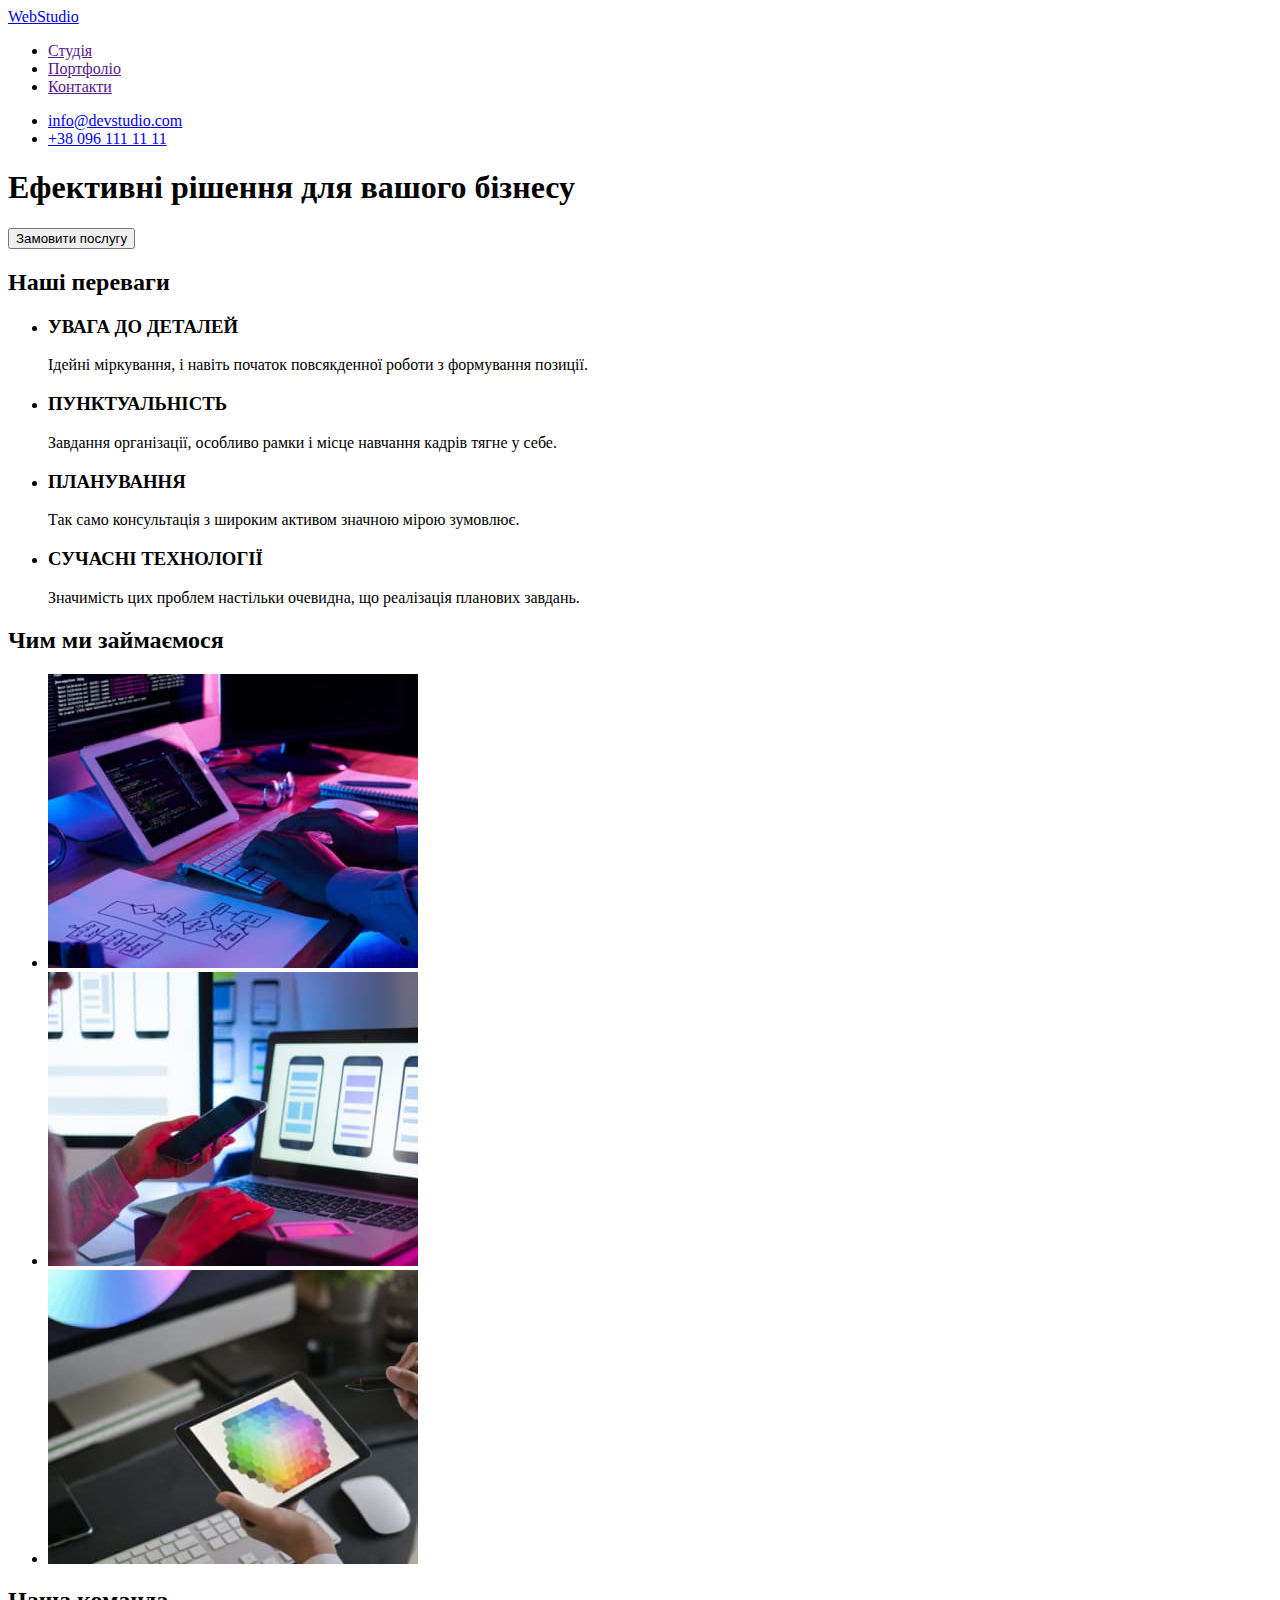
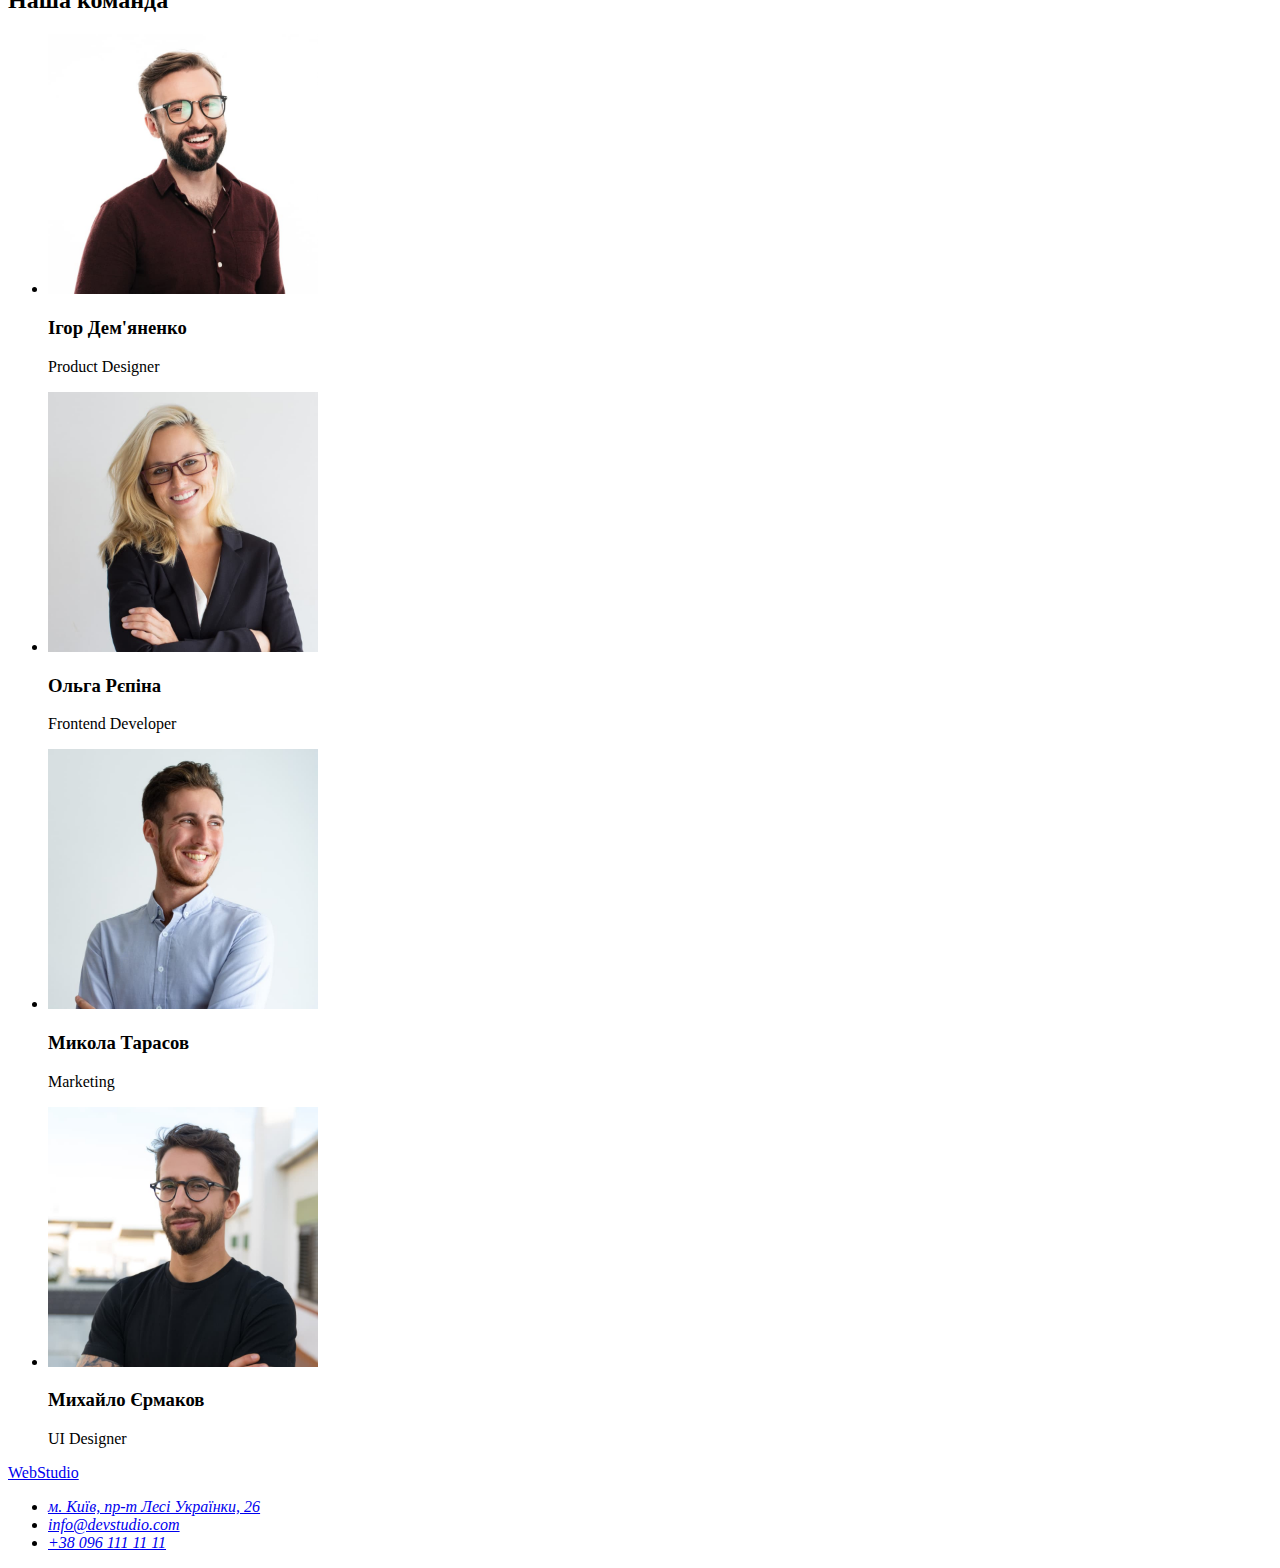
==== index.html @ c89ad933 "Initial commit" ====
<!DOCTYPE html>
<html lang="uk">
  <head>
    <meta charset="UTF-8" />
    <meta http-equiv="X-UA-Compatible" content="IE=edge" />
    <meta name="viewport" content="width=device-width, initial-scale=1.0" />
    <title>WebStudio</title>
  </head>
  <body>
    <header>
      <a href="./index.html" lang="en">WebStudio</a>
      <nav>
        <ul>
          <li><a href="">Студія</a></li>
          <li><a href="">Портфоліо</a></li>
          <li><a href="">Контакти</a></li>
        </ul>
      </nav>
      <ul>
        <li><a href="mailto:info@devstudio.com">info@devstudio.com</a></li>
        <li><a href="tel:+380961111111">+38 096 111 11 11</a></li>
      </ul>
    </header>
    <main>
      <!--Герой-->
      <section>
        <h1>Ефективні рішення для вашого бізнесу</h1>
        <button type="button">Замовити послугу</button>
      </section>
      <!--Наші переваги-->
      <section>
        <h2>Наші переваги</h2>
        <ul>
          <li>
            <h3>УВАГА ДО ДЕТАЛЕЙ</h3>
            <p>
              Ідейні міркування, і навіть початок повсякденної роботи з
              формування позиції.
            </p>
          </li>
          <li>
            <h3>ПУНКТУАЛЬНІСТЬ</h3>
            <p>
              Завдання організації, особливо рамки і місце навчання кадрів тягне
              у себе.
            </p>
          </li>
          <li>
            <h3>ПЛАНУВАННЯ</h3>
            <p>
              Так само консультація з широким активом значною мірою зумовлює.
            </p>
          </li>
          <li>
            <h3>СУЧАСНІ ТЕХНОЛОГІЇ</h3>
            <p>
              Значимість цих проблем настільки очевидна, що реалізація планових
              завдань.
            </p>
          </li>
        </ul>
      </section>
      <!--Чим ми займаємося-->
      <section>
        <h2>Чим ми займаємося</h2>
        <ul>
          <li>
            <img
              src="./images/box1.jpg"
              alt="Набір тексту на компьютері"
              width="370"
            />
          </li>
          <li>
            <img
              src="./images/box2.jpg"
              alt="Перегляд макету на ноутбуці"
              width="370"
            />
          </li>
          <li>
            <img
              src="./images/box3.jpg"
              alt="Вибір кольору на планшеті"
              width="370"
            />
          </li>
        </ul>
      </section>
      <!--Наша команда-->
      <section>
        <h2>Наша команда</h2>
        <ul>
          <li>
            <img src="./images/ihor.jpg" alt="Ігор Дем'яненко" width="270" />
            <h3>Ігор Дем'яненко</h3>
            <p lang="en">Product Designer</p>
          </li>
          <li>
            <img src="./images/olha.jpg" alt="Ольга Рєпіна" width="270" />
            <h3>Ольга Рєпіна</h3>
            <p lang="en">Frontend Developer</p>
          </li>
          <li>
            <img src="./images/mykola.jpg" alt="Микола Тарасов" width="270" />
            <h3>Микола Тарасов</h3>
            <p lang="en">Marketing</p>
          </li>
          <li>
            <img src="./images/muhailo.jpg" alt="Михайло Єрмаков" width="270" />
            <h3>Михайло Єрмаков</h3>
            <p lang="en">UI Designer</p>
          </li>
        </ul>
      </section>
    </main>
    <footer>
      <a href="./index.html" lang="en">WebStudio</a>
      <address>
        <ul>
          <li>
            <a
              href="https://goo.gl/maps/2E5mKUay2WvyAkLH7"
              target="_blank"
              rel="noopener noreferrer nofollow"
              >м. Київ, пр-т Лесі Українки, 26</a
            >
          </li>
          <li><a href="mailto:info@devstudio.com">info@devstudio.com</a></li>
          <li><a href="tel:+380961111111">+38 096 111 11 11</a></li>
        </ul>
      </address>
    </footer>
  </body>
</html>
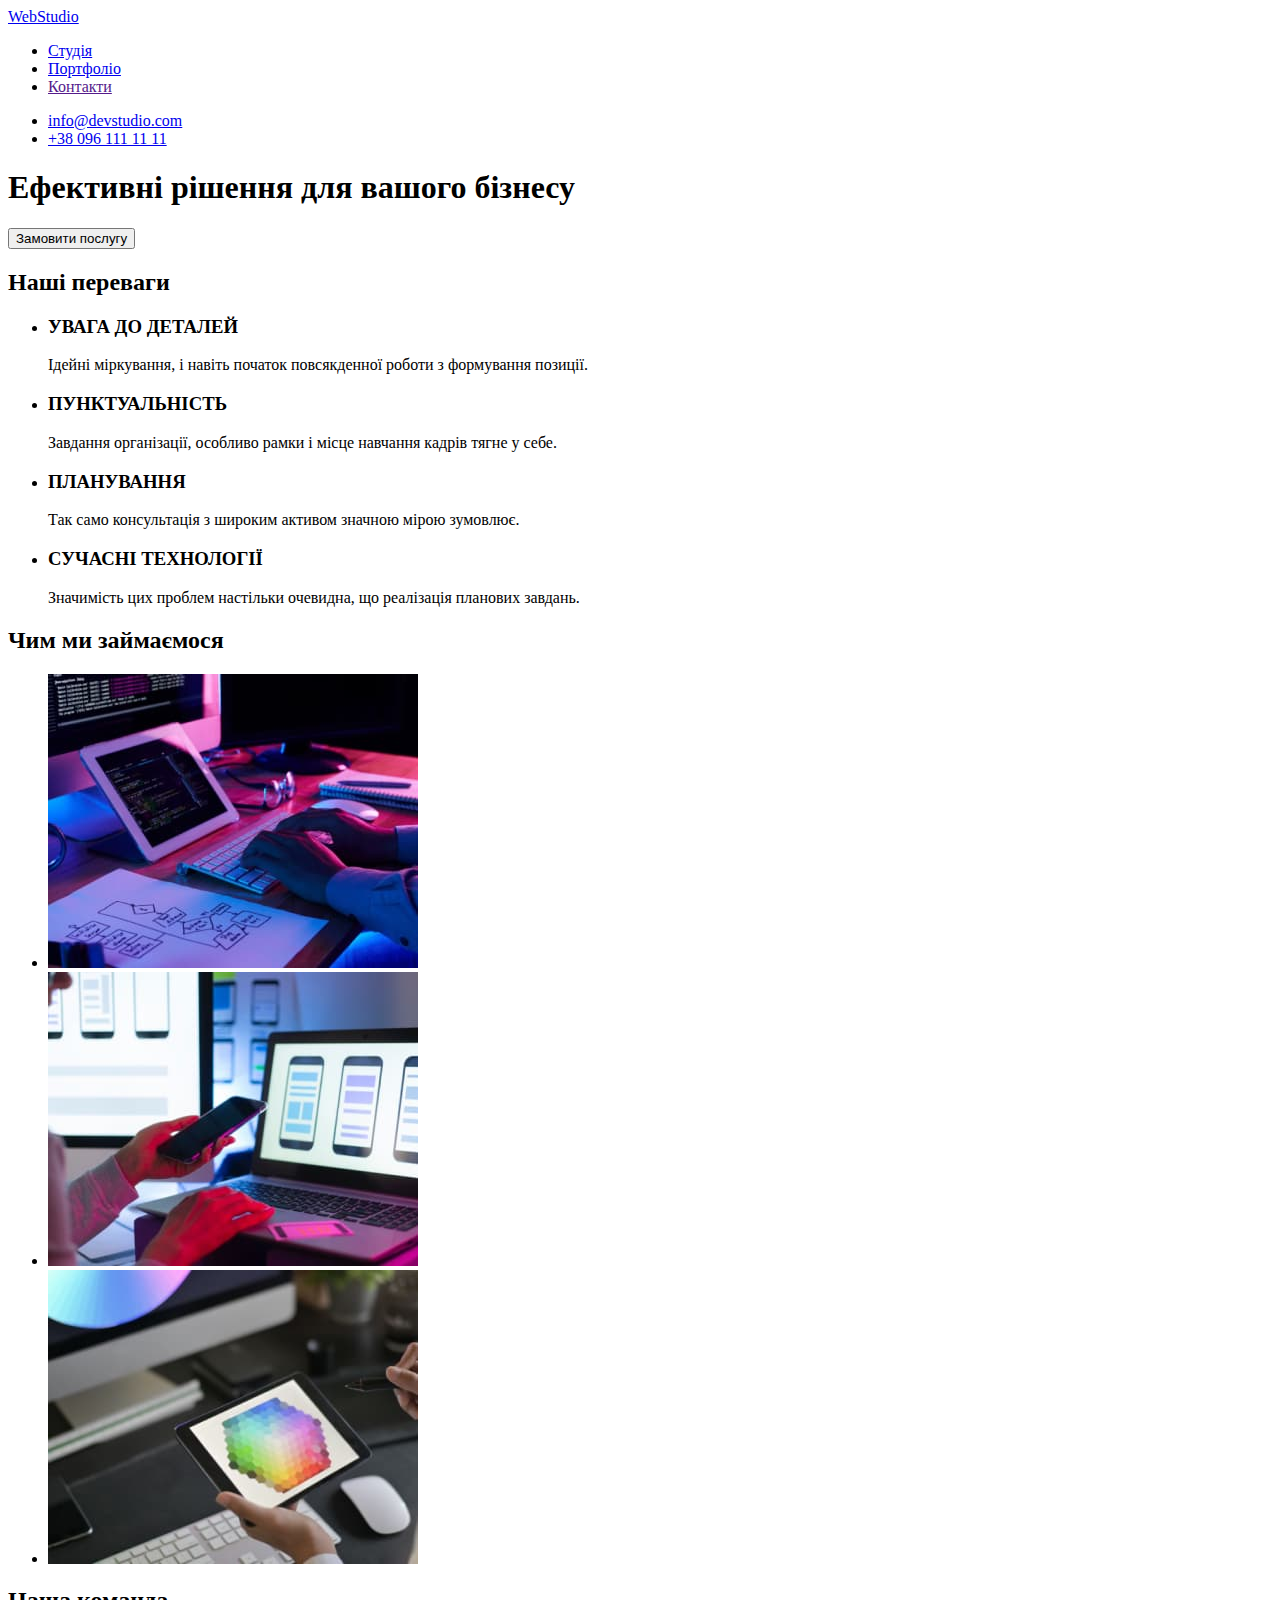
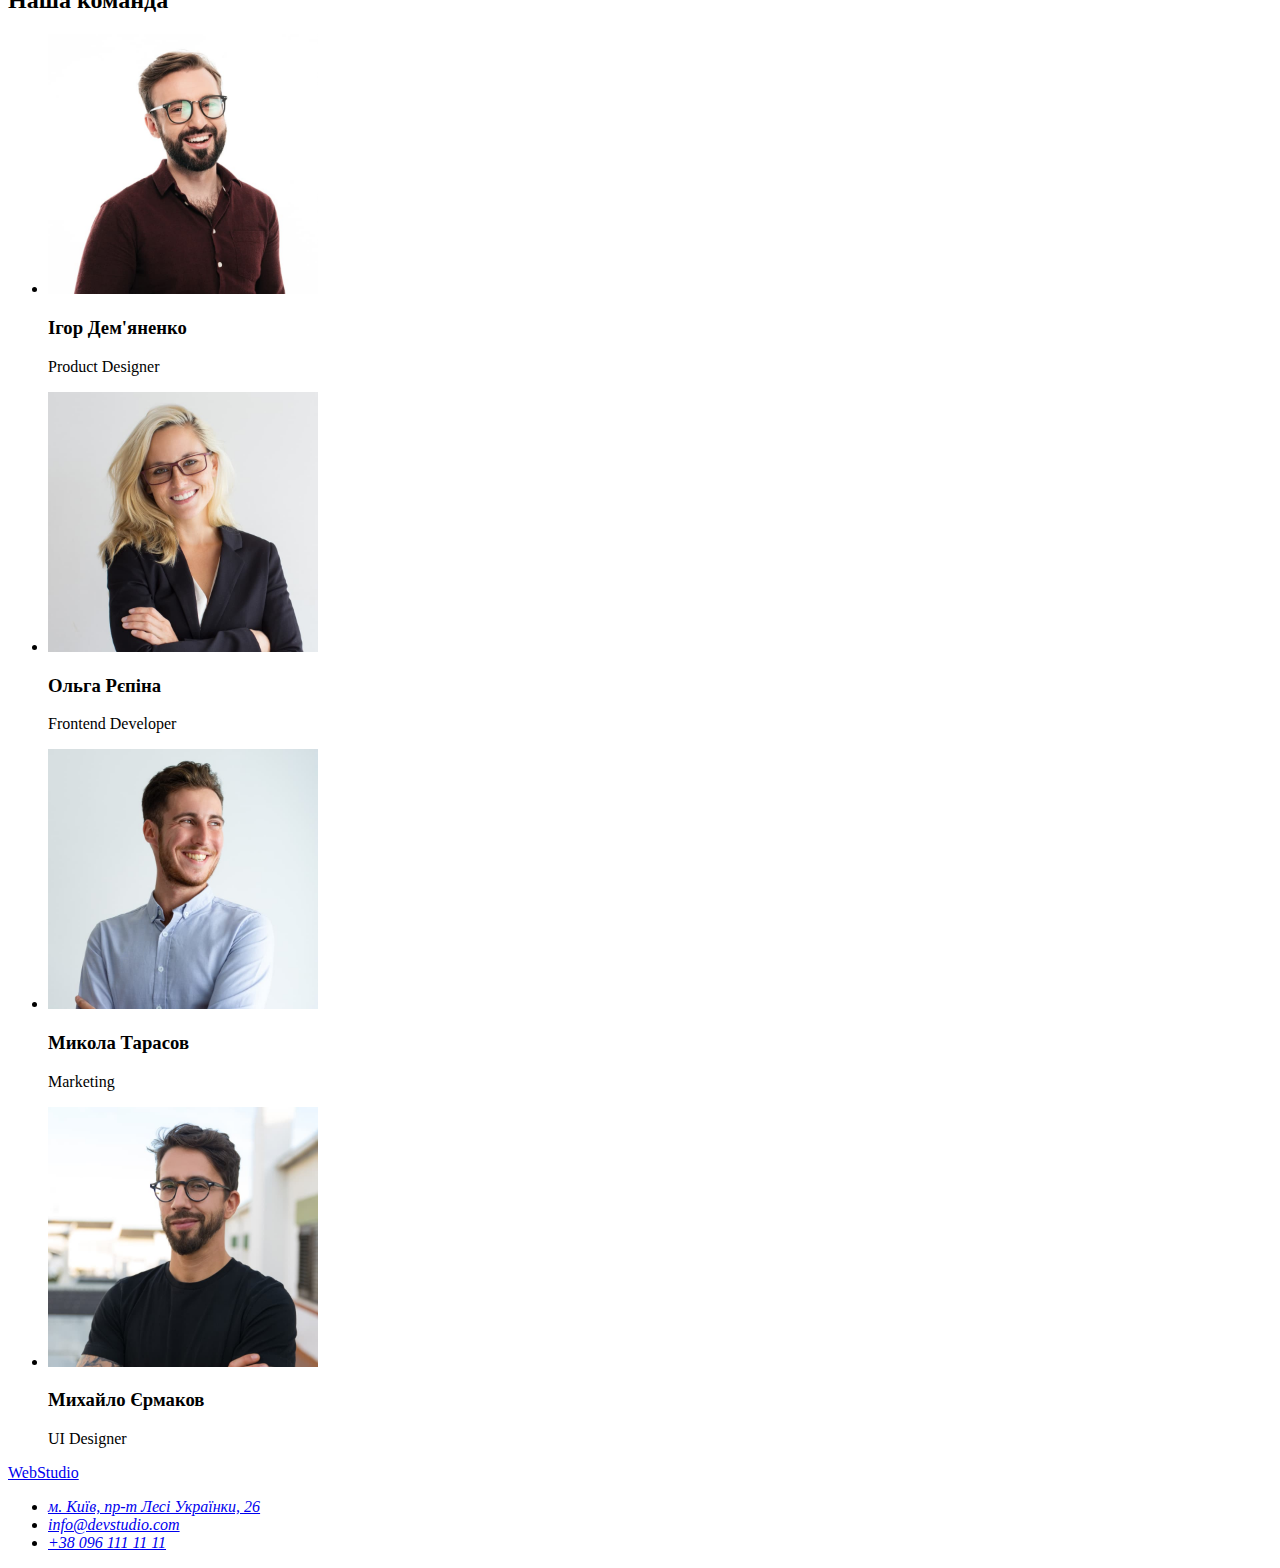
==== commit 2ab009c0: "Сделал разметку Портфолио, подключил CSS, подключил изобр." ====
--- a/index.html
+++ b/index.html
@@ -4,6 +4,7 @@
     <meta charset="UTF-8" />
     <meta http-equiv="X-UA-Compatible" content="IE=edge" />
     <meta name="viewport" content="width=device-width, initial-scale=1.0" />
+    <link rel="stylesheet" href="./css/styles.css" />
     <title>WebStudio</title>
   </head>
   <body>
@@ -11,8 +12,8 @@
       <a href="./index.html" lang="en">WebStudio</a>
       <nav>
         <ul>
-          <li><a href="">Студія</a></li>
-          <li><a href="">Портфоліо</a></li>
+          <li><a href="./index.html">Студія</a></li>
+          <li><a href="./portfolio.html">Портфоліо</a></li>
           <li><a href="">Контакти</a></li>
         </ul>
       </nav>
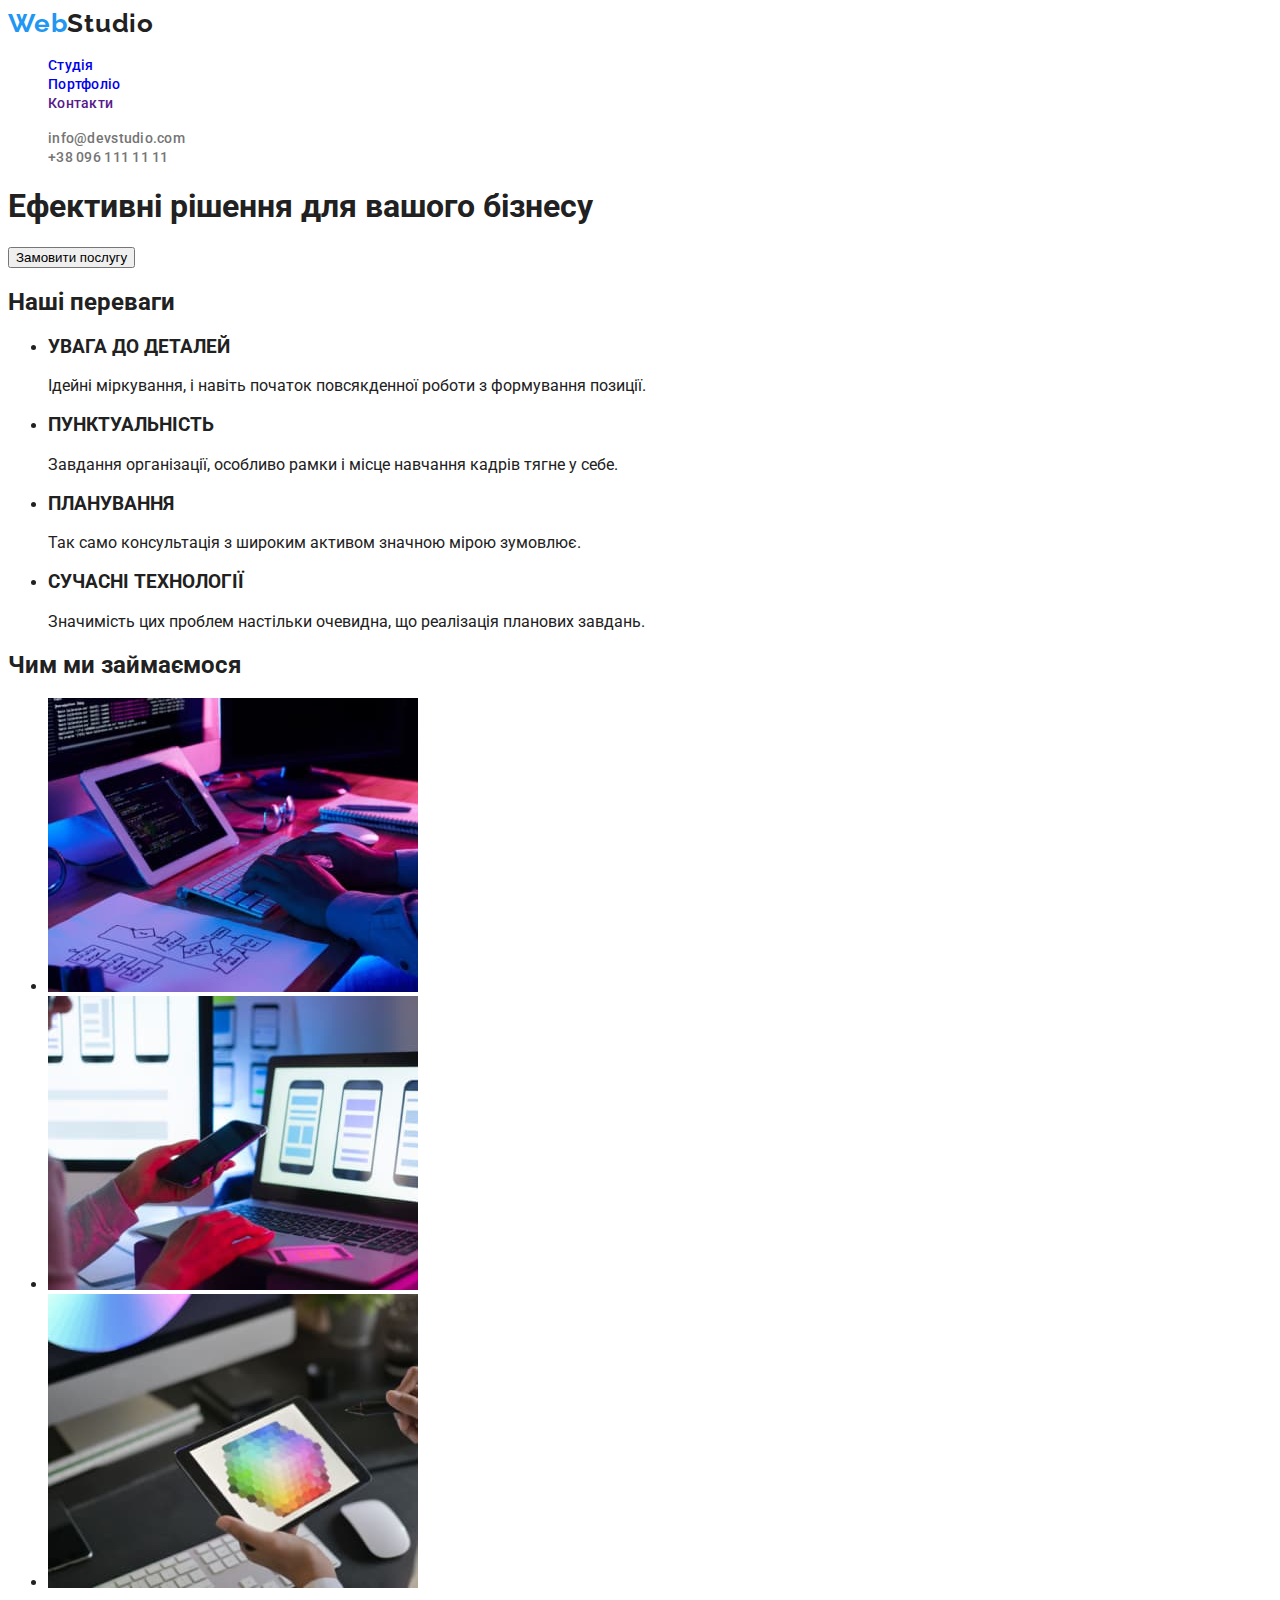
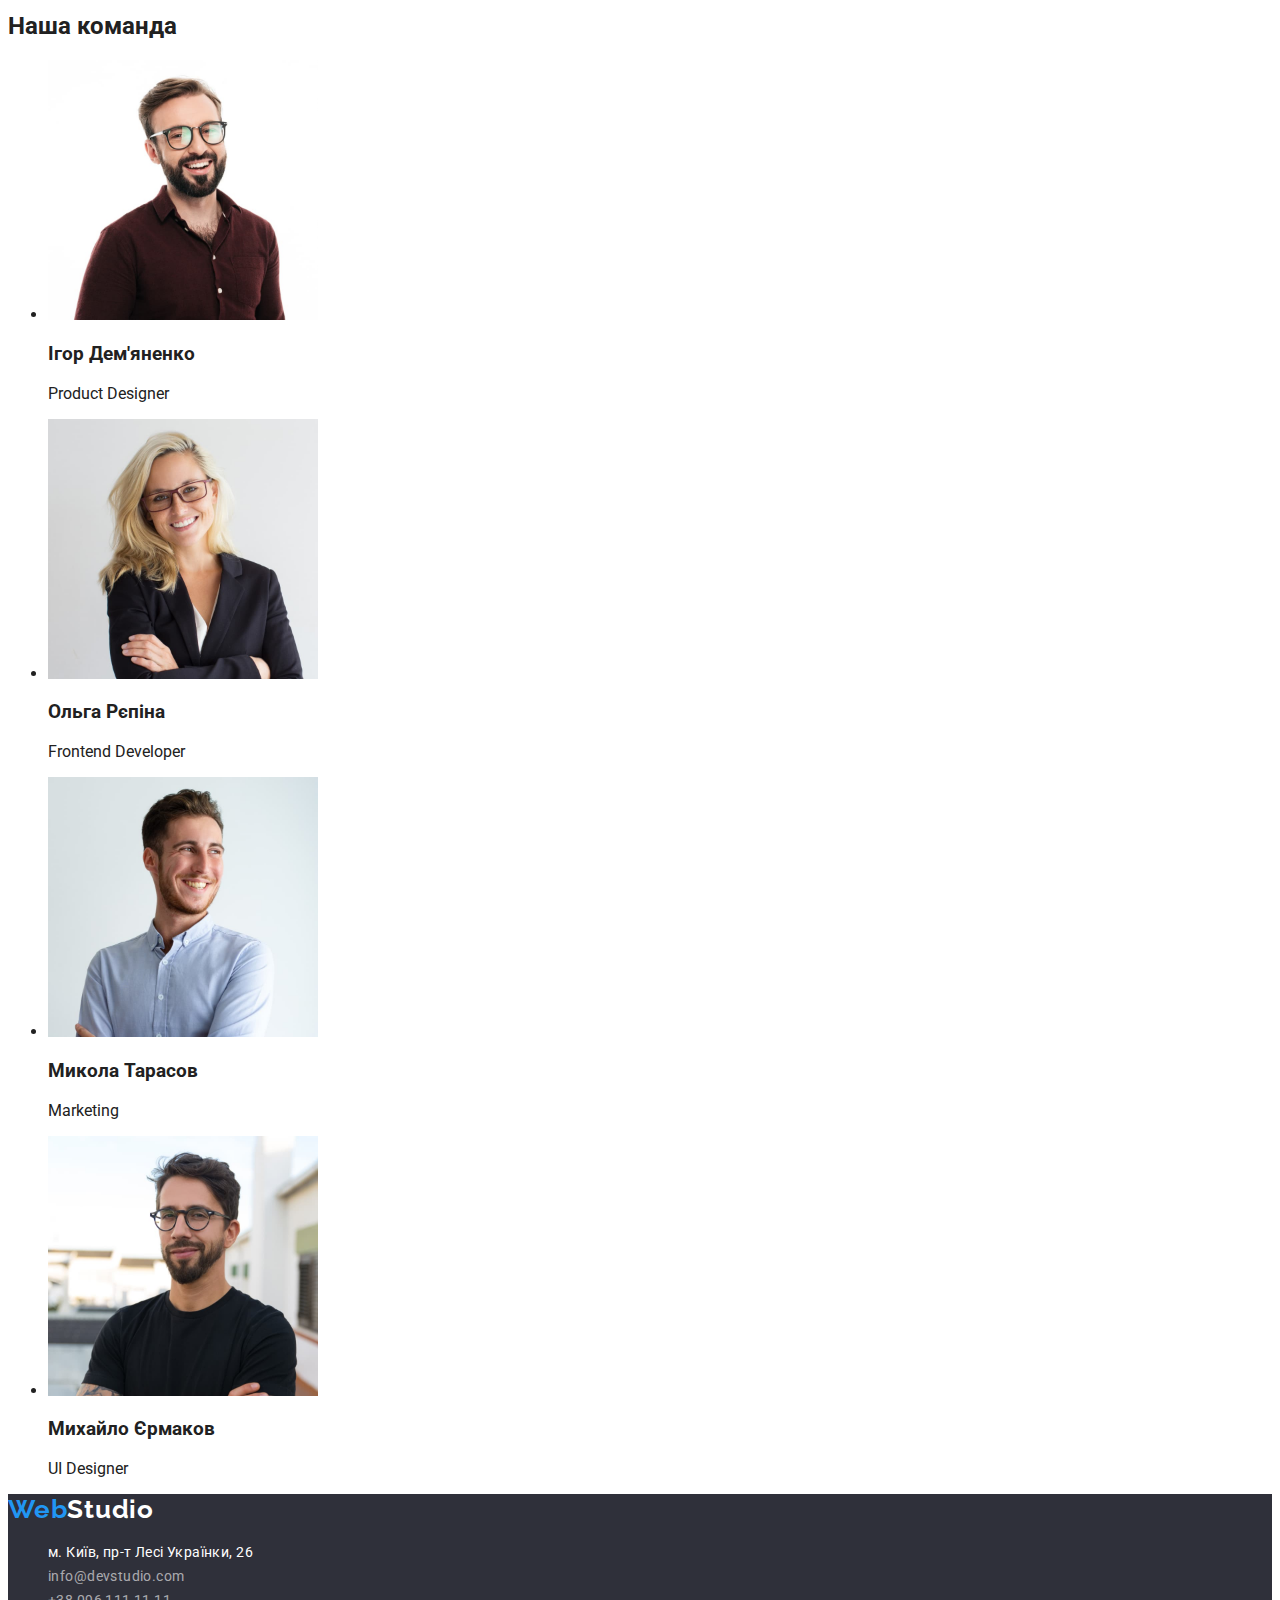
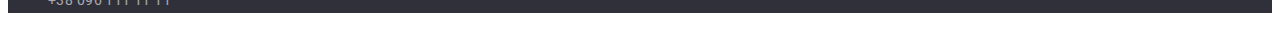
==== commit 8f4ab75d: "Оформил CSS - Header и Footer" ====
--- a/index.html
+++ b/index.html
@@ -5,21 +5,25 @@
     <meta http-equiv="X-UA-Compatible" content="IE=edge" />
     <meta name="viewport" content="width=device-width, initial-scale=1.0" />
     <link rel="stylesheet" href="./css/styles.css" />
+    <link rel="preconnect" href="https://fonts.googleapis.com">
+    <link rel="preconnect" href="https://fonts.gstatic.com" crossorigin>
+    <link href="https://fonts.googleapis.com/css2?family=Raleway:wght@700&family=Roboto:wght@400;500;700;900&display=swap"
+      rel="stylesheet">
     <title>WebStudio</title>
   </head>
   <body>
     <header>
-      <a href="./index.html" lang="en">WebStudio</a>
+      <a class="logo" href="./index.html" lang="en">Web<span class="logo-span">Studio</span></a>
       <nav>
-        <ul>
-          <li><a href="./index.html">Студія</a></li>
-          <li><a href="./portfolio.html">Портфоліо</a></li>
-          <li><a href="">Контакти</a></li>
+        <ul class="nav-list">
+          <li class="nav-item"><a class="nav-link" href="./index.html">Студія</a></li>
+          <li class="nav-item"><a class="nav-link" href="./portfolio.html">Портфоліо</a></li>
+          <li class="nav-item"><a class="nav-link" href="">Контакти</a></li>
         </ul>
       </nav>
-      <ul>
-        <li><a href="mailto:info@devstudio.com">info@devstudio.com</a></li>
-        <li><a href="tel:+380961111111">+38 096 111 11 11</a></li>
+      <ul class="header-contacts">
+        <li><a class="header-email" href="mailto:info@devstudio.com">info@devstudio.com</a></li>
+        <li><a class="header-tel" href="tel:+380961111111">+38 096 111 11 11</a></li>
       </ul>
     </header>
     <main>
@@ -115,20 +119,20 @@
         </ul>
       </section>
     </main>
-    <footer>
-      <a href="./index.html" lang="en">WebStudio</a>
+    <footer class="footer">
+      <a class="logo" href="./index.html" lang="en">Web<span class="logo-span-footer">Studio</span></a>
       <address>
-        <ul>
-          <li>
-            <a
+        <ul class="footer-list">
+          <li class="footer-list-item">
+            <a class="footer-list-adress"
               href="https://goo.gl/maps/2E5mKUay2WvyAkLH7"
               target="_blank"
               rel="noopener noreferrer nofollow"
               >м. Київ, пр-т Лесі Українки, 26</a
             >
           </li>
-          <li><a href="mailto:info@devstudio.com">info@devstudio.com</a></li>
-          <li><a href="tel:+380961111111">+38 096 111 11 11</a></li>
+          <li><a class="footer-list-cont" href="mailto:info@devstudio.com">info@devstudio.com</a></li>
+          <li><a class="footer-list-cont" href="tel:+380961111111">+38 096 111 11 11</a></li>
         </ul>
       </address>
     </footer>
--- a/css/styles.css
+++ b/css/styles.css
@@ -0,0 +1,89 @@
+body {
+  font-family: "Roboto", "Raleway", sans-serif;
+  color: #212121;
+}
+
+/* -------------Header--------------- */
+.logo {
+  font-family: "Raleway";
+  font-style: normal;
+  font-weight: 700;
+  font-size: 26px;
+  line-height: 1.19;
+  letter-spacing: 0.03em;
+  color: #2196f3;
+  text-decoration: none;
+}
+.logo-span {
+  color: #212121;
+}
+.nav-list {
+  list-style: none;
+}
+.nav-link {
+  font-weight: 500;
+  font-size: 14px;
+  line-height: 1.14;
+  letter-spacing: 0.02em;
+  text-decoration: none;
+  cursor: pointer;
+}
+.nav-link:hover,
+.nav-link:focus {
+  color: #2196f3;
+}
+.header-contacts {
+  list-style: none;
+}
+.header-email {
+  font-weight: 500;
+  font-size: 14px;
+  line-height: 1.14;
+  letter-spacing: 0.02em;
+  text-decoration: none;
+  color: #757575;
+}
+.header-email:hover,
+.header-email:focus {
+  color: #2196f3;
+}
+.header-tel {
+  font-weight: 500;
+  font-size: 14px;
+  line-height: 1.14;
+  letter-spacing: 0.02em;
+  color: #757575;
+  text-decoration: none;
+}
+/* -------------Header--------------- */
+
+/* -------------Footer--------------- */
+.logo-span-footer {
+    color: #FFFFFF;
+}
+.footer {
+    background-color: #2F303A;
+}
+.footer-list {
+    list-style: none;
+}
+.footer-list-adress {
+    font-size: 14px;
+        line-height: 1.71;
+        letter-spacing: 0.03em;
+        color: #FFFFFF;
+        text-decoration: none;
+        font-style: normal;
+}
+.footer-list-cont{
+    font-size: 14px;
+        line-height: 1.71;
+        letter-spacing: 0.03em;
+        color: rgba(255, 255, 255, 0.6);
+        text-decoration: none;
+            font-style: normal;
+}
+/* -------------Footer--------------- */
+
+
+/* УБРАТЬ С ВИДУ НЕ НУЖНЫЕ H1 */
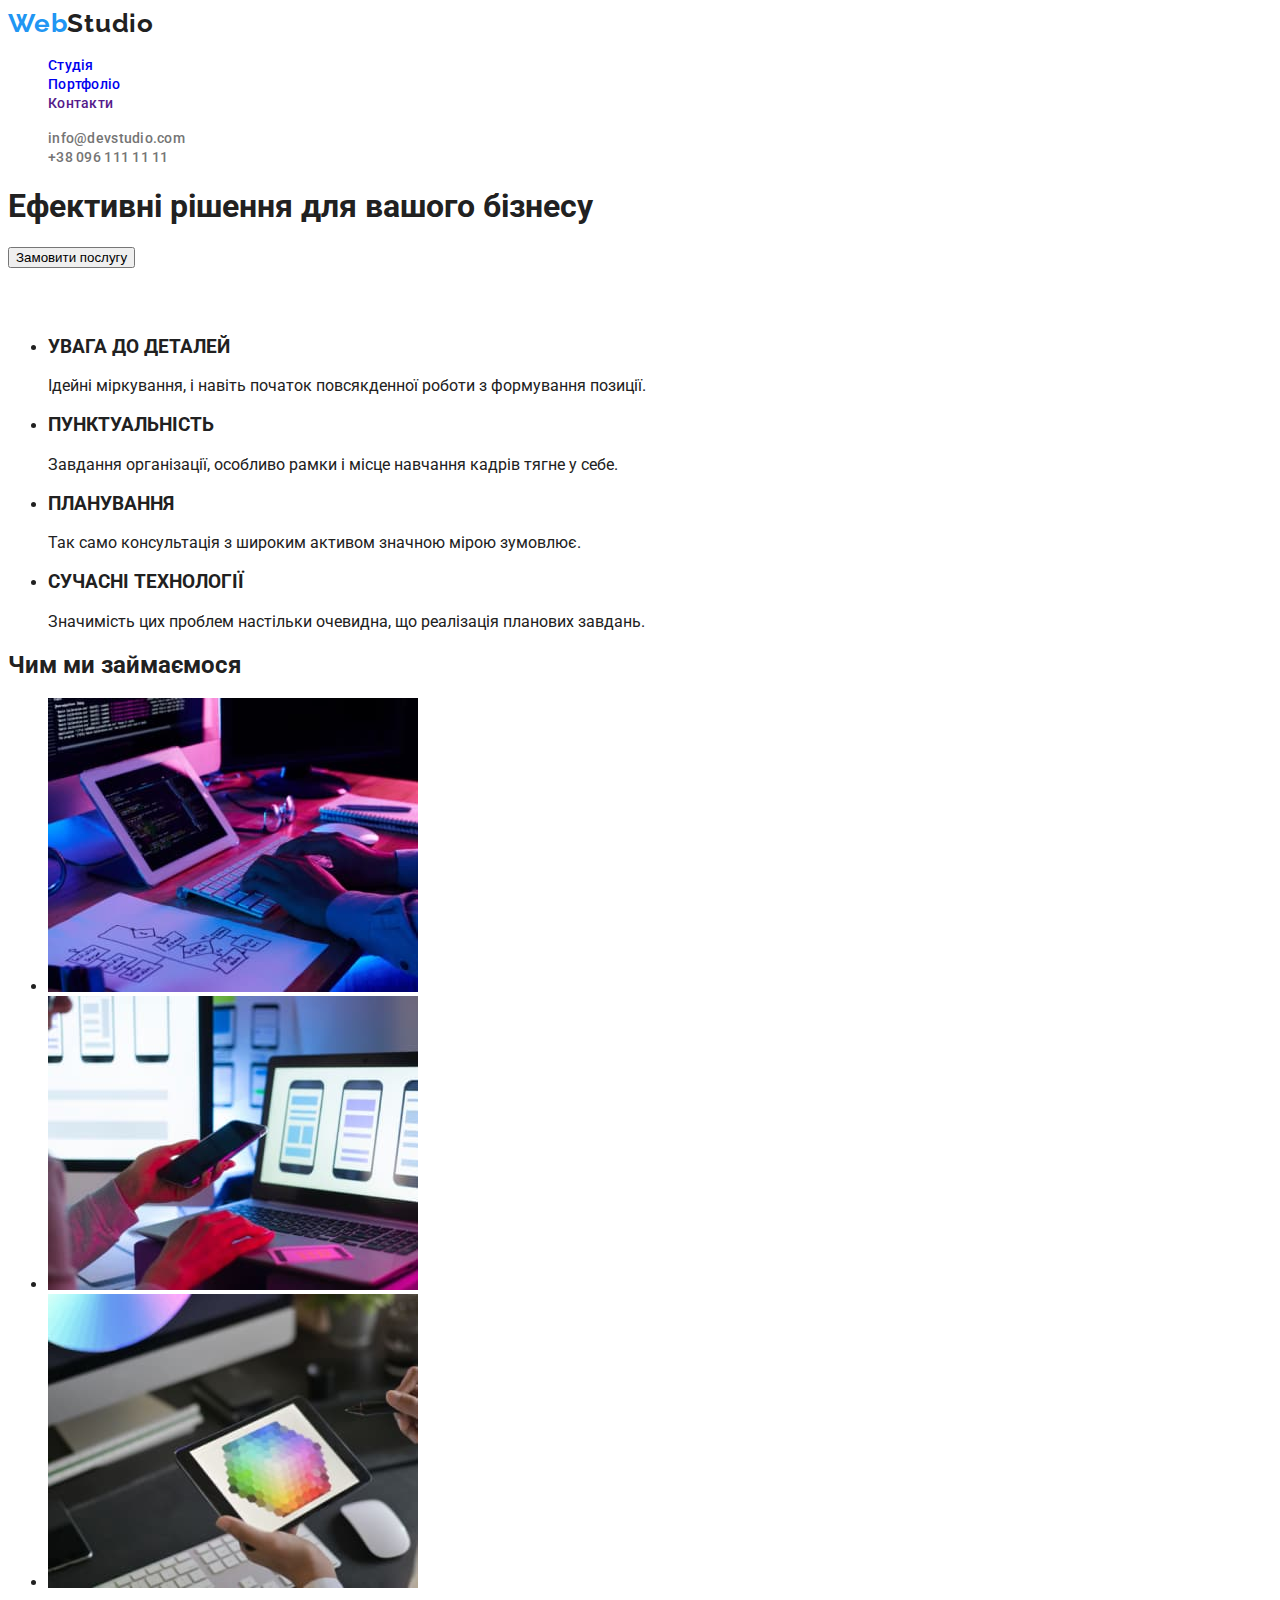
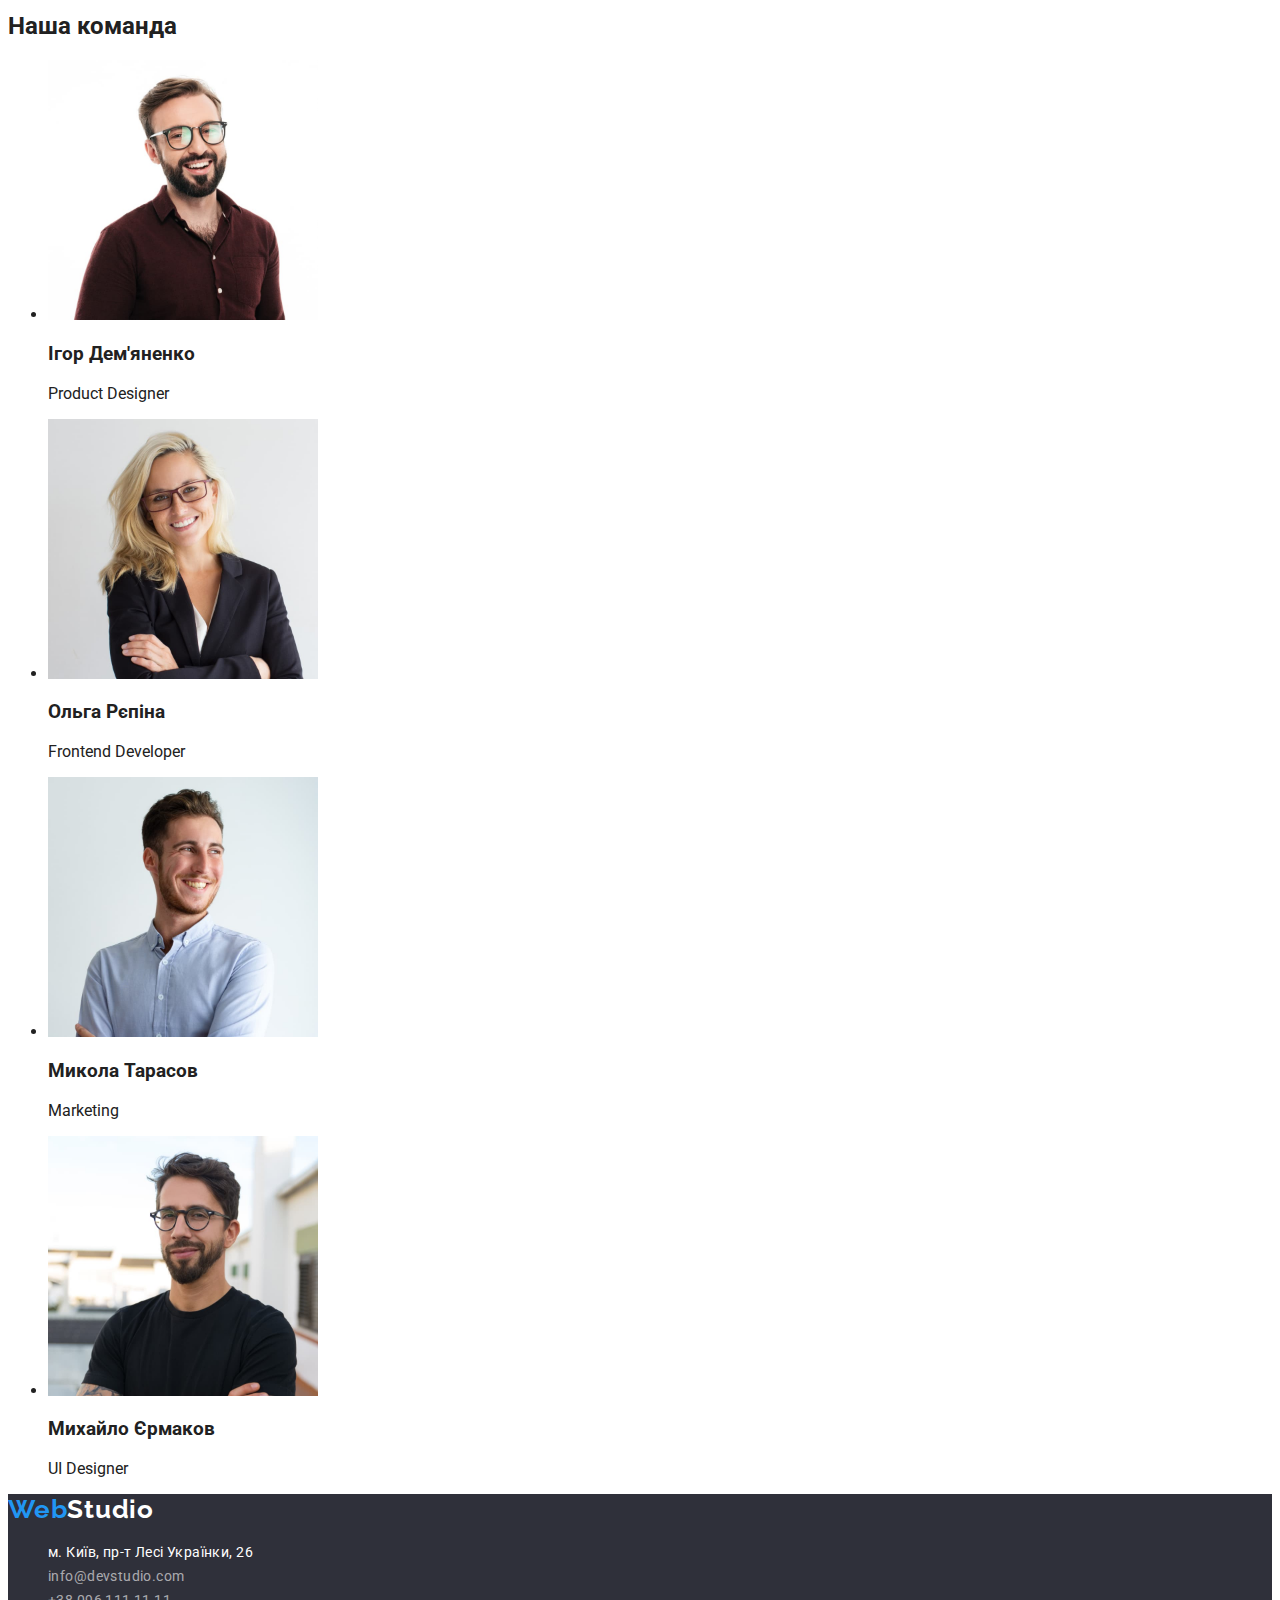
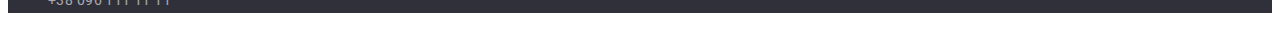
==== commit a366de20: "Разметил Портфолио" ====
--- a/index.html
+++ b/index.html
@@ -5,25 +5,39 @@
     <meta http-equiv="X-UA-Compatible" content="IE=edge" />
     <meta name="viewport" content="width=device-width, initial-scale=1.0" />
     <link rel="stylesheet" href="./css/styles.css" />
-    <link rel="preconnect" href="https://fonts.googleapis.com">
-    <link rel="preconnect" href="https://fonts.gstatic.com" crossorigin>
-    <link href="https://fonts.googleapis.com/css2?family=Raleway:wght@700&family=Roboto:wght@400;500;700;900&display=swap"
-      rel="stylesheet">
+    <link rel="preconnect" href="https://fonts.googleapis.com" />
+    <link rel="preconnect" href="https://fonts.gstatic.com" crossorigin />
+    <link
+      href="https://fonts.googleapis.com/css2?family=Raleway:wght@700&family=Roboto:wght@400;500;700;900&display=swap"
+      rel="stylesheet"
+    />
     <title>WebStudio</title>
   </head>
   <body>
     <header>
-      <a class="logo" href="./index.html" lang="en">Web<span class="logo-span">Studio</span></a>
+      <a class="logo" href="./index.html" lang="en"
+        >Web<span class="logo-span">Studio</span></a
+      >
       <nav>
         <ul class="nav-list">
-          <li class="nav-item"><a class="nav-link" href="./index.html">Студія</a></li>
-          <li class="nav-item"><a class="nav-link" href="./portfolio.html">Портфоліо</a></li>
+          <li class="nav-item">
+            <a class="nav-link" href="./index.html">Студія</a>
+          </li>
+          <li class="nav-item">
+            <a class="nav-link" href="./portfolio.html">Портфоліо</a>
+          </li>
           <li class="nav-item"><a class="nav-link" href="">Контакти</a></li>
         </ul>
       </nav>
       <ul class="header-contacts">
-        <li><a class="header-email" href="mailto:info@devstudio.com">info@devstudio.com</a></li>
-        <li><a class="header-tel" href="tel:+380961111111">+38 096 111 11 11</a></li>
+        <li>
+          <a class="header-email" href="mailto:info@devstudio.com"
+            >info@devstudio.com</a
+          >
+        </li>
+        <li>
+          <a class="header-tel" href="tel:+380961111111">+38 096 111 11 11</a>
+        </li>
       </ul>
     </header>
     <main>
@@ -34,7 +48,7 @@
       </section>
       <!--Наші переваги-->
       <section>
-        <h2>Наші переваги</h2>
+        <h2 class="visually-hidden">Наші переваги</h2>
         <ul>
           <li>
             <h3>УВАГА ДО ДЕТАЛЕЙ</h3>
@@ -120,21 +134,32 @@
       </section>
     </main>
     <footer class="footer">
-      <a class="logo" href="./index.html" lang="en">Web<span class="logo-span-footer">Studio</span></a>
+      <a class="logo" href="./index.html" lang="en"
+        >Web<span class="logo-span-footer">Studio</span></a
+      >
       <address>
         <ul class="footer-list">
           <li class="footer-list-item">
-            <a class="footer-list-adress"
+            <a
+              class="footer-list-adress"
               href="https://goo.gl/maps/2E5mKUay2WvyAkLH7"
               target="_blank"
               rel="noopener noreferrer nofollow"
               >м. Київ, пр-т Лесі Українки, 26</a
             >
           </li>
-          <li><a class="footer-list-cont" href="mailto:info@devstudio.com">info@devstudio.com</a></li>
-          <li><a class="footer-list-cont" href="tel:+380961111111">+38 096 111 11 11</a></li>
+          <li>
+            <a class="footer-list-cont" href="mailto:info@devstudio.com"
+              >info@devstudio.com</a
+            >
+          </li>
+          <li>
+            <a class="footer-list-cont" href="tel:+380961111111"
+              >+38 096 111 11 11</a
+            >
+          </li>
         </ul>
       </address>
     </footer>
   </body>
-</html>+</html>
--- a/css/styles.css
+++ b/css/styles.css
@@ -1,6 +1,7 @@
 body {
   font-family: "Roboto", "Raleway", sans-serif;
   color: #212121;
+  font-style: normal;
 }
 
 /* -------------Header--------------- */
@@ -57,33 +58,80 @@
 }
 /* -------------Header--------------- */
 
+/* -------------Index-Main--------------- */
+/* херо
+и т/д/ */
+/* -------------Index-Main--------------- */
+
+/* -------------Portfolio--------------- */
+.visually-hidden {
+  visibility: hidden;
+}
+.portfolio-btn-list {
+  list-style: none;
+}
+.portfolio-btn-item {
+  font-family: inherit;
+  cursor: pointer;
+  font-weight: 500;
+  font-size: 16px;
+  line-height: 1.62;
+  text-align: center;
+  letter-spacing: 0.03em;
+  color: #212121;
+  border: 0;
+}
+.portfolio-btn-item:hover,
+.portfolio-btn-item:focus {
+  color: #ffffff;
+  background-color: #2196f3;
+}
+.portfolio-list {
+  list-style: none;
+}
+.portfolio-title {
+  font-weight: 700;
+  font-size: 18px;
+  line-height: 2;
+  letter-spacing: 0.06em;
+  color: #212121;
+}
+.portfolio-paragraph {
+  font-weight: 400;
+  font-size: 16px;
+  line-height: 1.87;
+  letter-spacing: 0.03em;
+  color: #757575;
+}
+/* -------------Portfolio--------------- */
+
 /* -------------Footer--------------- */
 .logo-span-footer {
-    color: #FFFFFF;
+  color: #ffffff;
 }
 .footer {
-    background-color: #2F303A;
+  background-color: #2f303a;
 }
 .footer-list {
-    list-style: none;
+  list-style: none;
 }
 .footer-list-adress {
-    font-size: 14px;
-        line-height: 1.71;
-        letter-spacing: 0.03em;
-        color: #FFFFFF;
-        text-decoration: none;
-        font-style: normal;
+  font-size: 14px;
+  line-height: 1.71;
+  letter-spacing: 0.03em;
+  color: #ffffff;
+  text-decoration: none;
+  font-style: normal;
 }
-.footer-list-cont{
-    font-size: 14px;
-        line-height: 1.71;
-        letter-spacing: 0.03em;
-        color: rgba(255, 255, 255, 0.6);
-        text-decoration: none;
-            font-style: normal;
+.footer-list-cont {
+  font-size: 14px;
+  line-height: 1.71;
+  letter-spacing: 0.03em;
+  color: rgba(255, 255, 255, 0.6);
+  text-decoration: none;
+  font-style: normal;
 }
 /* -------------Footer--------------- */
 
-
-/* УБРАТЬ С ВИДУ НЕ НУЖНЫЕ H1 */
+/* ДОБАВИТЬ ПЕРЕМЕННЫЕ И ЗАМЕНИТЬ ПО ЦВЕТАМ В ЦСС 
+НАЗНАЧИТЬ ФОНОВЫЕ ЦВЕТА НА ИНДЕКСе */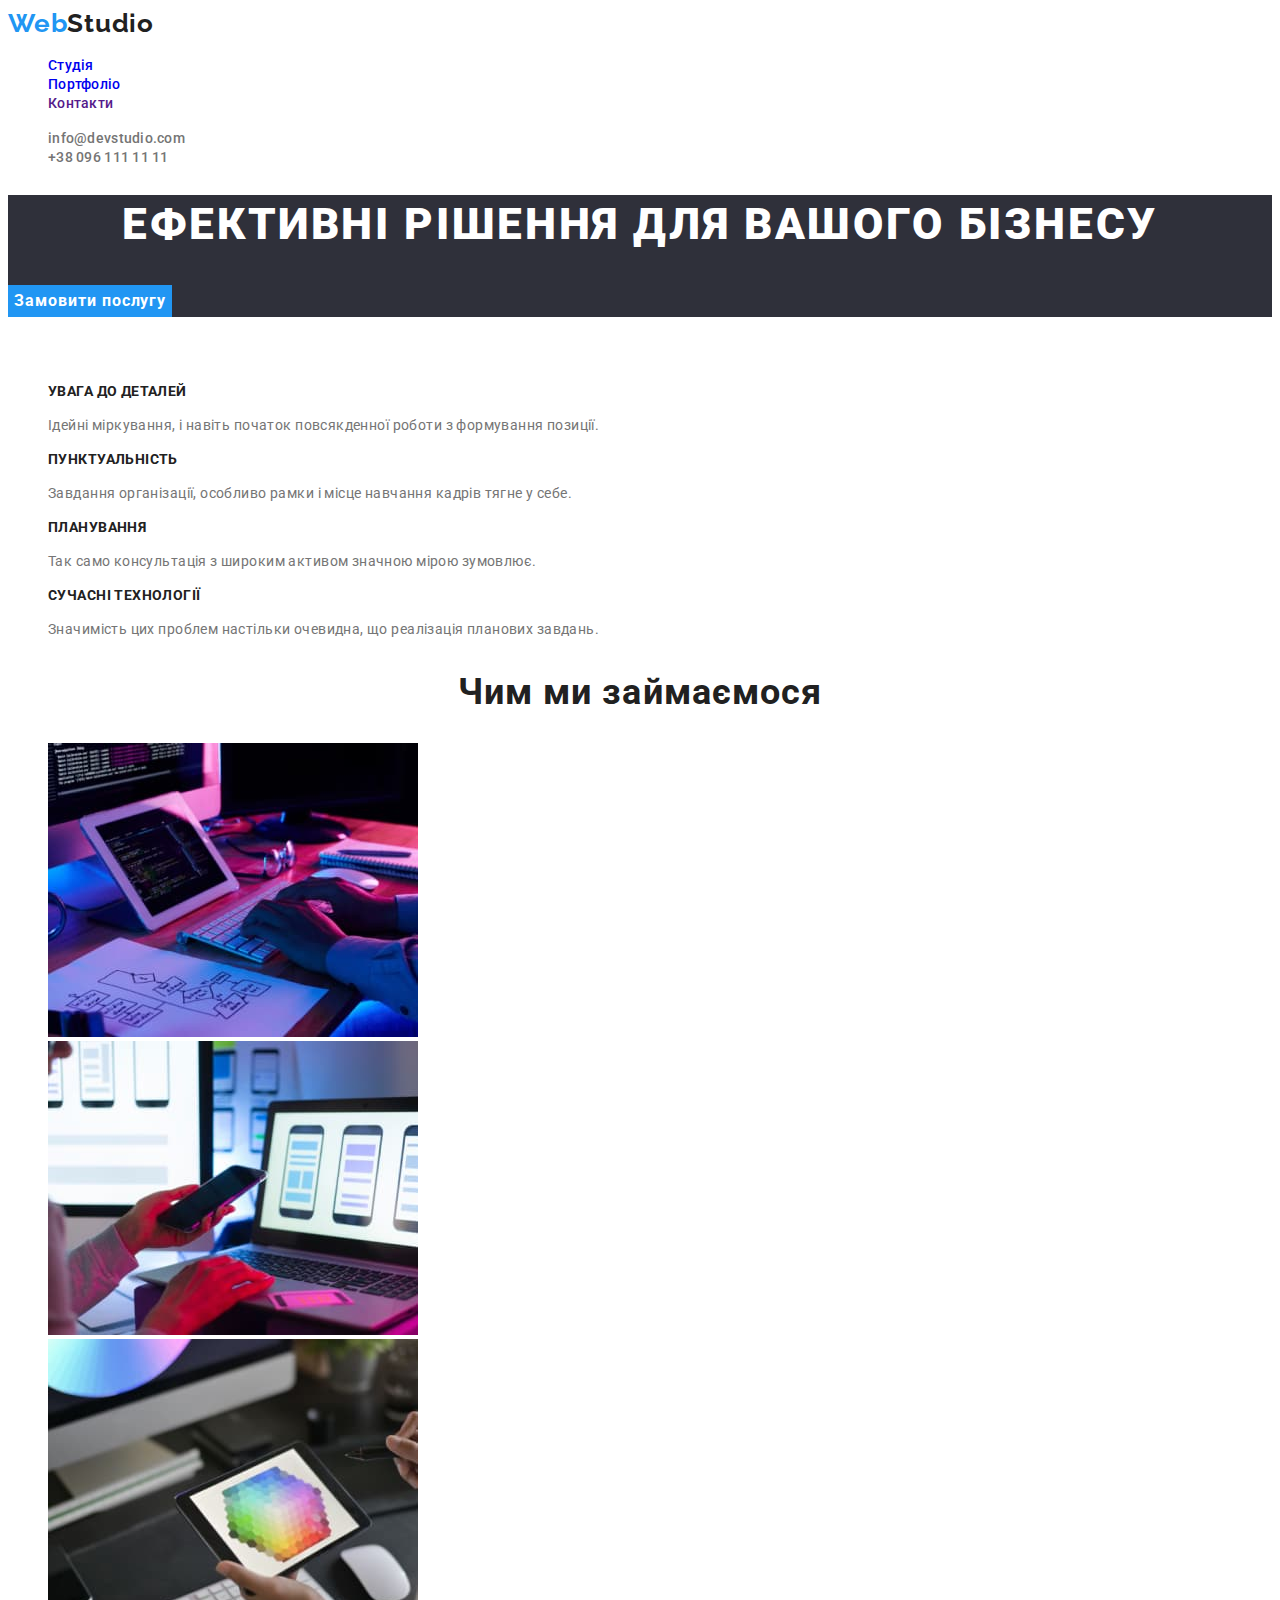
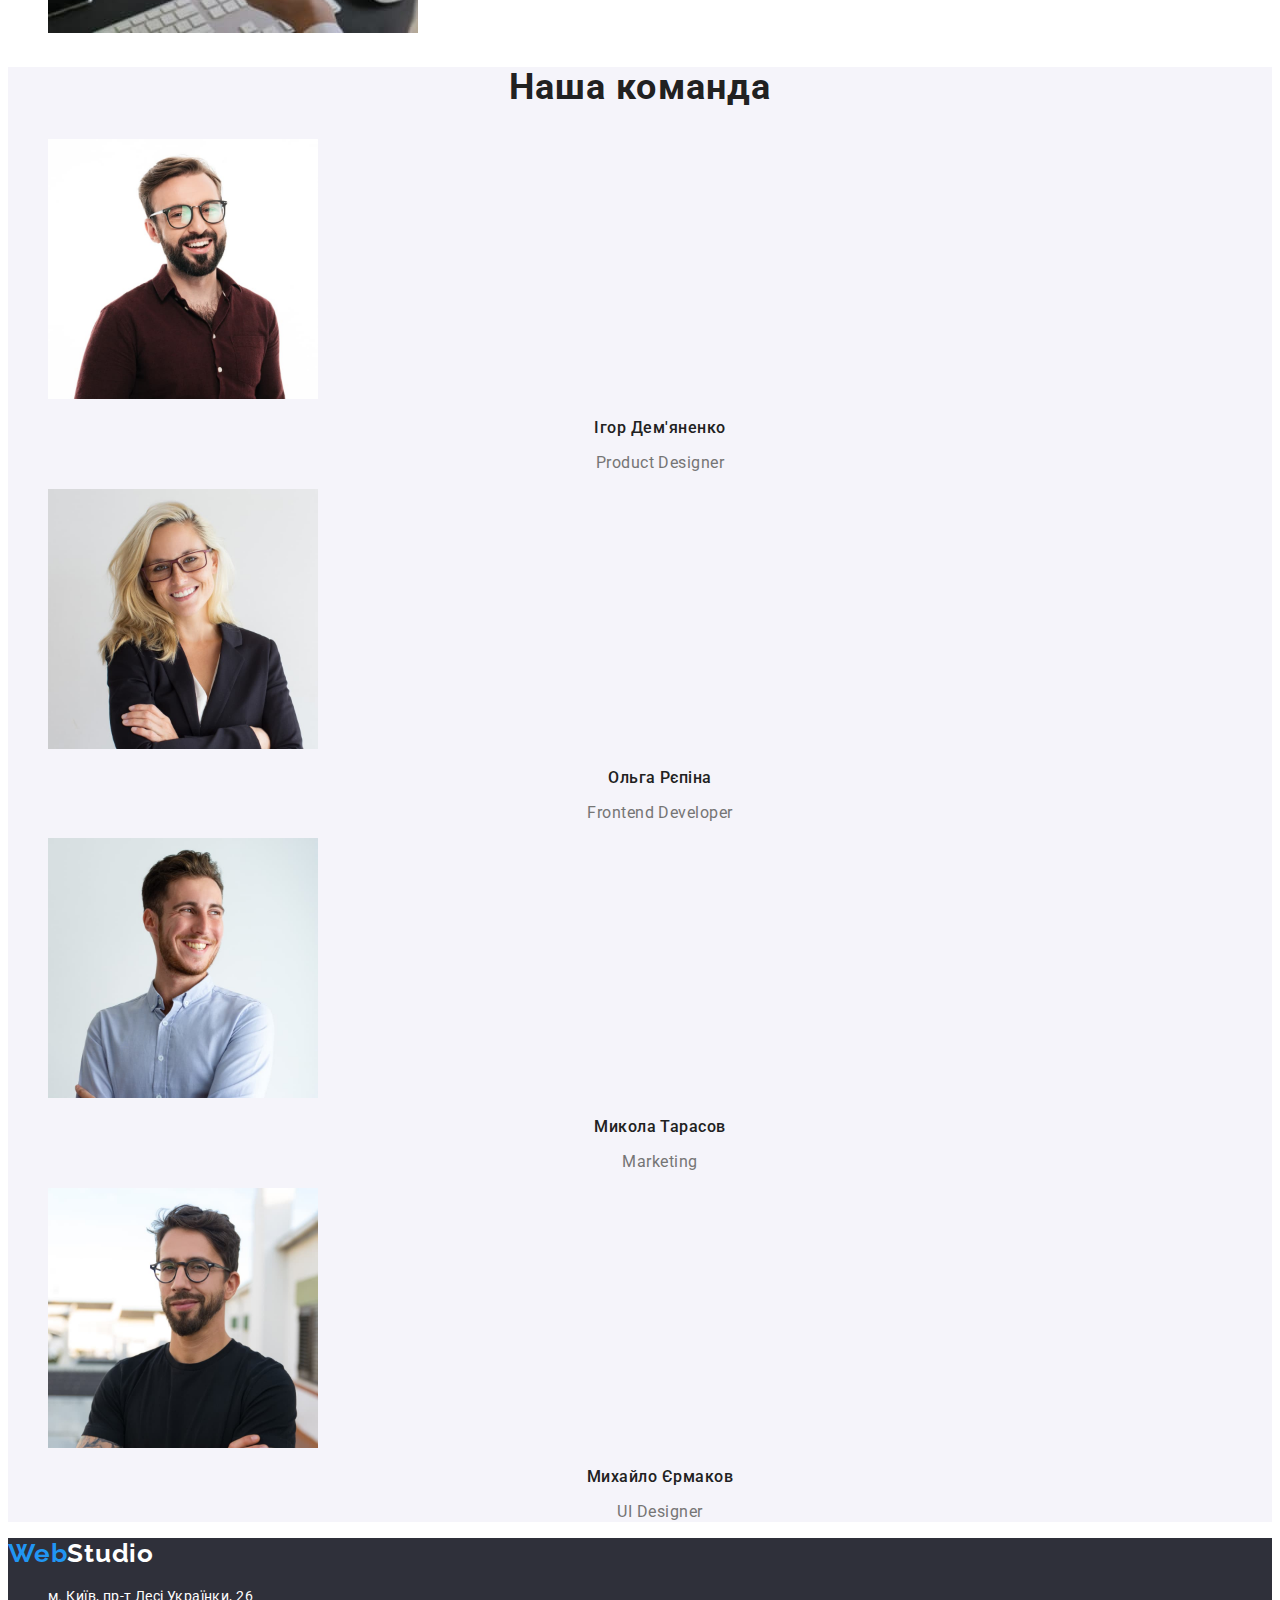
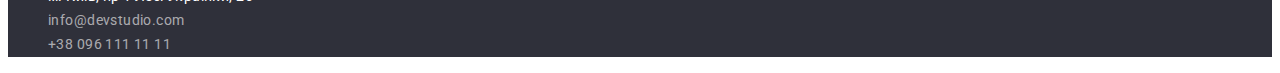
==== commit 4a78301e: "Оформил в CSS по заданию HW2" ====
--- a/index.html
+++ b/index.html
@@ -42,37 +42,37 @@
     </header>
     <main>
       <!--Герой-->
-      <section>
-        <h1>Ефективні рішення для вашого бізнесу</h1>
-        <button type="button">Замовити послугу</button>
+      <section class="section-hero">
+        <h1 class="hero-title">Ефективні рішення для вашого бізнесу</h1>
+        <button class="hero-btn" type="button">Замовити послугу</button>
       </section>
       <!--Наші переваги-->
-      <section>
+      <section class="benefits">
         <h2 class="visually-hidden">Наші переваги</h2>
-        <ul>
-          <li>
-            <h3>УВАГА ДО ДЕТАЛЕЙ</h3>
-            <p>
+        <ul class="benefits-list">
+          <li class="benefits-item">
+            <h3 class="benefits-title">УВАГА ДО ДЕТАЛЕЙ</h3>
+            <p class="benefits-paragraph">
               Ідейні міркування, і навіть початок повсякденної роботи з
               формування позиції.
             </p>
           </li>
-          <li>
-            <h3>ПУНКТУАЛЬНІСТЬ</h3>
-            <p>
+          <li class="benefits-item">
+            <h3 class="benefits-title">ПУНКТУАЛЬНІСТЬ</h3>
+            <p class="benefits-paragraph">
               Завдання організації, особливо рамки і місце навчання кадрів тягне
               у себе.
             </p>
           </li>
-          <li>
-            <h3>ПЛАНУВАННЯ</h3>
-            <p>
+          <li class="benefits-item">
+            <h3 class="benefits-title">ПЛАНУВАННЯ</h3>
+            <p class="benefits-paragraph">
               Так само консультація з широким активом значною мірою зумовлює.
             </p>
           </li>
-          <li>
-            <h3>СУЧАСНІ ТЕХНОЛОГІЇ</h3>
-            <p>
+          <li class="benefits-item">
+            <h3 class="benefits-title">СУЧАСНІ ТЕХНОЛОГІЇ</h3>
+            <p class="benefits-paragraph">
               Значимість цих проблем настільки очевидна, що реалізація планових
               завдань.
             </p>
@@ -80,24 +80,24 @@
         </ul>
       </section>
       <!--Чим ми займаємося-->
-      <section>
-        <h2>Чим ми займаємося</h2>
-        <ul>
-          <li>
+      <section class="work">
+        <h2 class="work-title">Чим ми займаємося</h2>
+        <ul class="work-list">
+          <li class="work-item">
             <img
               src="./images/box1.jpg"
               alt="Набір тексту на компьютері"
               width="370"
             />
           </li>
-          <li>
+          <li class="work-item">
             <img
               src="./images/box2.jpg"
               alt="Перегляд макету на ноутбуці"
               width="370"
             />
           </li>
-          <li>
+          <li class="work-item">
             <img
               src="./images/box3.jpg"
               alt="Вибір кольору на планшеті"
@@ -107,28 +107,48 @@
         </ul>
       </section>
       <!--Наша команда-->
-      <section>
-        <h2>Наша команда</h2>
-        <ul>
-          <li>
-            <img src="./images/ihor.jpg" alt="Ігор Дем'яненко" width="270" />
-            <h3>Ігор Дем'яненко</h3>
-            <p lang="en">Product Designer</p>
+      <section class="team">
+        <h2 class="team-title">Наша команда</h2>
+        <ul class="team-list">
+          <li class="team-item">
+            <img
+              class="team-item-img"
+              src="./images/ihor.jpg"
+              alt="Ігор Дем'яненко"
+              width="270"
+            />
+            <h3 class="team-item-title">Ігор Дем'яненко</h3>
+            <p class="team-item-p" lang="en">Product Designer</p>
           </li>
-          <li>
-            <img src="./images/olha.jpg" alt="Ольга Рєпіна" width="270" />
-            <h3>Ольга Рєпіна</h3>
-            <p lang="en">Frontend Developer</p>
+          <li class="team-item">
+            <img
+              class="team-item-img"
+              src="./images/olha.jpg"
+              alt="Ольга Рєпіна"
+              width="270"
+            />
+            <h3 class="team-item-title">Ольга Рєпіна</h3>
+            <p class="team-item-p" lang="en">Frontend Developer</p>
           </li>
-          <li>
-            <img src="./images/mykola.jpg" alt="Микола Тарасов" width="270" />
-            <h3>Микола Тарасов</h3>
-            <p lang="en">Marketing</p>
+          <li class="team-item">
+            <img
+              class="team-item-img"
+              src="./images/mykola.jpg"
+              alt="Микола Тарасов"
+              width="270"
+            />
+            <h3 class="team-item-title">Микола Тарасов</h3>
+            <p class="team-item-p" lang="en">Marketing</p>
           </li>
-          <li>
-            <img src="./images/muhailo.jpg" alt="Михайло Єрмаков" width="270" />
-            <h3>Михайло Єрмаков</h3>
-            <p lang="en">UI Designer</p>
+          <li class="team-item">
+            <img
+              class="team-item-img"
+              src="./images/muhailo.jpg"
+              alt="Михайло Єрмаков"
+              width="270"
+            />
+            <h3 class="team-item-title">Михайло Єрмаков</h3>
+            <p class="team-item-p" lang="en">UI Designer</p>
           </li>
         </ul>
       </section>
@@ -148,12 +168,12 @@
               >м. Київ, пр-т Лесі Українки, 26</a
             >
           </li>
-          <li>
+          <li class="footer-list-item">
             <a class="footer-list-cont" href="mailto:info@devstudio.com"
               >info@devstudio.com</a
             >
           </li>
-          <li>
+          <li class="footer-list-item">
             <a class="footer-list-cont" href="tel:+380961111111"
               >+38 096 111 11 11</a
             >
--- a/css/styles.css
+++ b/css/styles.css
@@ -3,6 +3,11 @@
   color: #212121;
   font-style: normal;
 }
+:root {
+  --main-title-color: #ffffff;
+  --secondary-text-color: #757575;
+  --main-logo-button-color: #2196f3;
+}
 
 /* -------------Header--------------- */
 .logo {
@@ -12,7 +17,7 @@
   font-size: 26px;
   line-height: 1.19;
   letter-spacing: 0.03em;
-  color: #2196f3;
+  color: var(--main-logo-button-color);
   text-decoration: none;
 }
 .logo-span {
@@ -31,7 +36,7 @@
 }
 .nav-link:hover,
 .nav-link:focus {
-  color: #2196f3;
+  color: var(--main-logo-button-color);
 }
 .header-contacts {
   list-style: none;
@@ -42,28 +47,119 @@
   line-height: 1.14;
   letter-spacing: 0.02em;
   text-decoration: none;
-  color: #757575;
+  color: var(--secondary-text-color);
 }
 .header-email:hover,
 .header-email:focus {
-  color: #2196f3;
+  color: var(--main-logo-button-color);
 }
 .header-tel {
   font-weight: 500;
   font-size: 14px;
   line-height: 1.14;
   letter-spacing: 0.02em;
-  color: #757575;
-  text-decoration: none;
-}
-/* -------------Header--------------- */
+  color: var(--secondary-text-color);
+  text-decoration: none;
+}
+.header-tel:hover,
+.header-tel:focus {
+  color: var(--main-logo-button-color);
+}
+/* -------------Header-------------------- */
 
 /* -------------Index-Main--------------- */
-/* херо
-и т/д/ */
+
+/* Hero */
+.section-hero {
+  background-color: #2f303a;
+}
+.hero-title {
+  font-weight: 900;
+  font-size: 44px;
+  line-height: 1.36;
+  text-align: center;
+  letter-spacing: 0.06em;
+  text-transform: uppercase;
+  color: var(--main-title-color);
+}
+.hero-btn {
+  font-weight: 700;
+  font-size: 16px;
+  line-height: 1.87;
+  display: flex;
+  align-items: center;
+  text-align: center;
+  letter-spacing: 0.06em;
+  color: var(--main-title-color);
+  background-color: var(--main-logo-button-color);
+  font-family: inherit;
+  cursor: pointer;
+  border: 0;
+}
+/* Hero */
+
+/* Benefits */
+.benefits-list {
+  list-style: none;
+}
+.benefits-title {
+  font-size: 14px;
+  line-height: 1.14;
+  letter-spacing: 0.03em;
+  text-transform: uppercase;
+}
+.benefits-paragraph {
+  font-size: 14px;
+  line-height: 1.71;
+  letter-spacing: 0.03em;
+  color: var(--secondary-text-color);
+}
+/* Benefits */
+
+/* Work */
+.work-title {
+  font-size: 36px;
+  line-height: 1.16;
+  text-align: center;
+  letter-spacing: 0.03em;
+}
+.work-list {
+  list-style: none;
+}
+/* Work */
+
+/* Team */
+.team {
+  background-color: #f5f4fa;
+}
+.team-title {
+  font-size: 36px;
+  line-height: 1.16;
+  text-align: center;
+  letter-spacing: 0.03em;
+}
+.team-list {
+  list-style: none;
+}
+.team-item-title {
+  font-weight: 500;
+  font-size: 16px;
+  line-height: 1.18;
+  text-align: center;
+  letter-spacing: 0.03em;
+}
+.team-item-p {
+  font-size: 16px;
+  line-height: 1.18;
+  text-align: center;
+  letter-spacing: 0.03em;
+  color: var(--secondary-text-color);
+}
+/* Team */
+
 /* -------------Index-Main--------------- */
 
-/* -------------Portfolio--------------- */
+/* -------------Portfolio---------------- */
 .visually-hidden {
   visibility: hidden;
 }
@@ -78,36 +174,33 @@
   line-height: 1.62;
   text-align: center;
   letter-spacing: 0.03em;
+  border: 0;
   color: #212121;
-  border: 0;
 }
 .portfolio-btn-item:hover,
 .portfolio-btn-item:focus {
-  color: #ffffff;
-  background-color: #2196f3;
+  color: var(--main-title-color);
+  background-color: var(--main-logo-button-color);
 }
 .portfolio-list {
   list-style: none;
 }
 .portfolio-title {
-  font-weight: 700;
   font-size: 18px;
   line-height: 2;
   letter-spacing: 0.06em;
-  color: #212121;
 }
 .portfolio-paragraph {
-  font-weight: 400;
   font-size: 16px;
   line-height: 1.87;
   letter-spacing: 0.03em;
-  color: #757575;
+  color: var(--secondary-text-color);
 }
 /* -------------Portfolio--------------- */
 
 /* -------------Footer--------------- */
 .logo-span-footer {
-  color: #ffffff;
+  color: var(--main-title-color);
 }
 .footer {
   background-color: #2f303a;
@@ -119,9 +212,13 @@
   font-size: 14px;
   line-height: 1.71;
   letter-spacing: 0.03em;
-  color: #ffffff;
-  text-decoration: none;
-  font-style: normal;
+  color: var(--main-title-color);
+  text-decoration: none;
+  font-style: normal;
+}
+.footer-list-adress:hover,
+.footer-list-adress:focus {
+  color: var(--main-logo-button-color);
 }
 .footer-list-cont {
   font-size: 14px;
@@ -131,7 +228,8 @@
   text-decoration: none;
   font-style: normal;
 }
+.footer-list-cont:hover,
+.footer-list-cont:focus {
+  color: var(--main-logo-button-color);
+}
 /* -------------Footer--------------- */
-
-/* ДОБАВИТЬ ПЕРЕМЕННЫЕ И ЗАМЕНИТЬ ПО ЦВЕТАМ В ЦСС 
-НАЗНАЧИТЬ ФОНОВЫЕ ЦВЕТА НА ИНДЕКСе */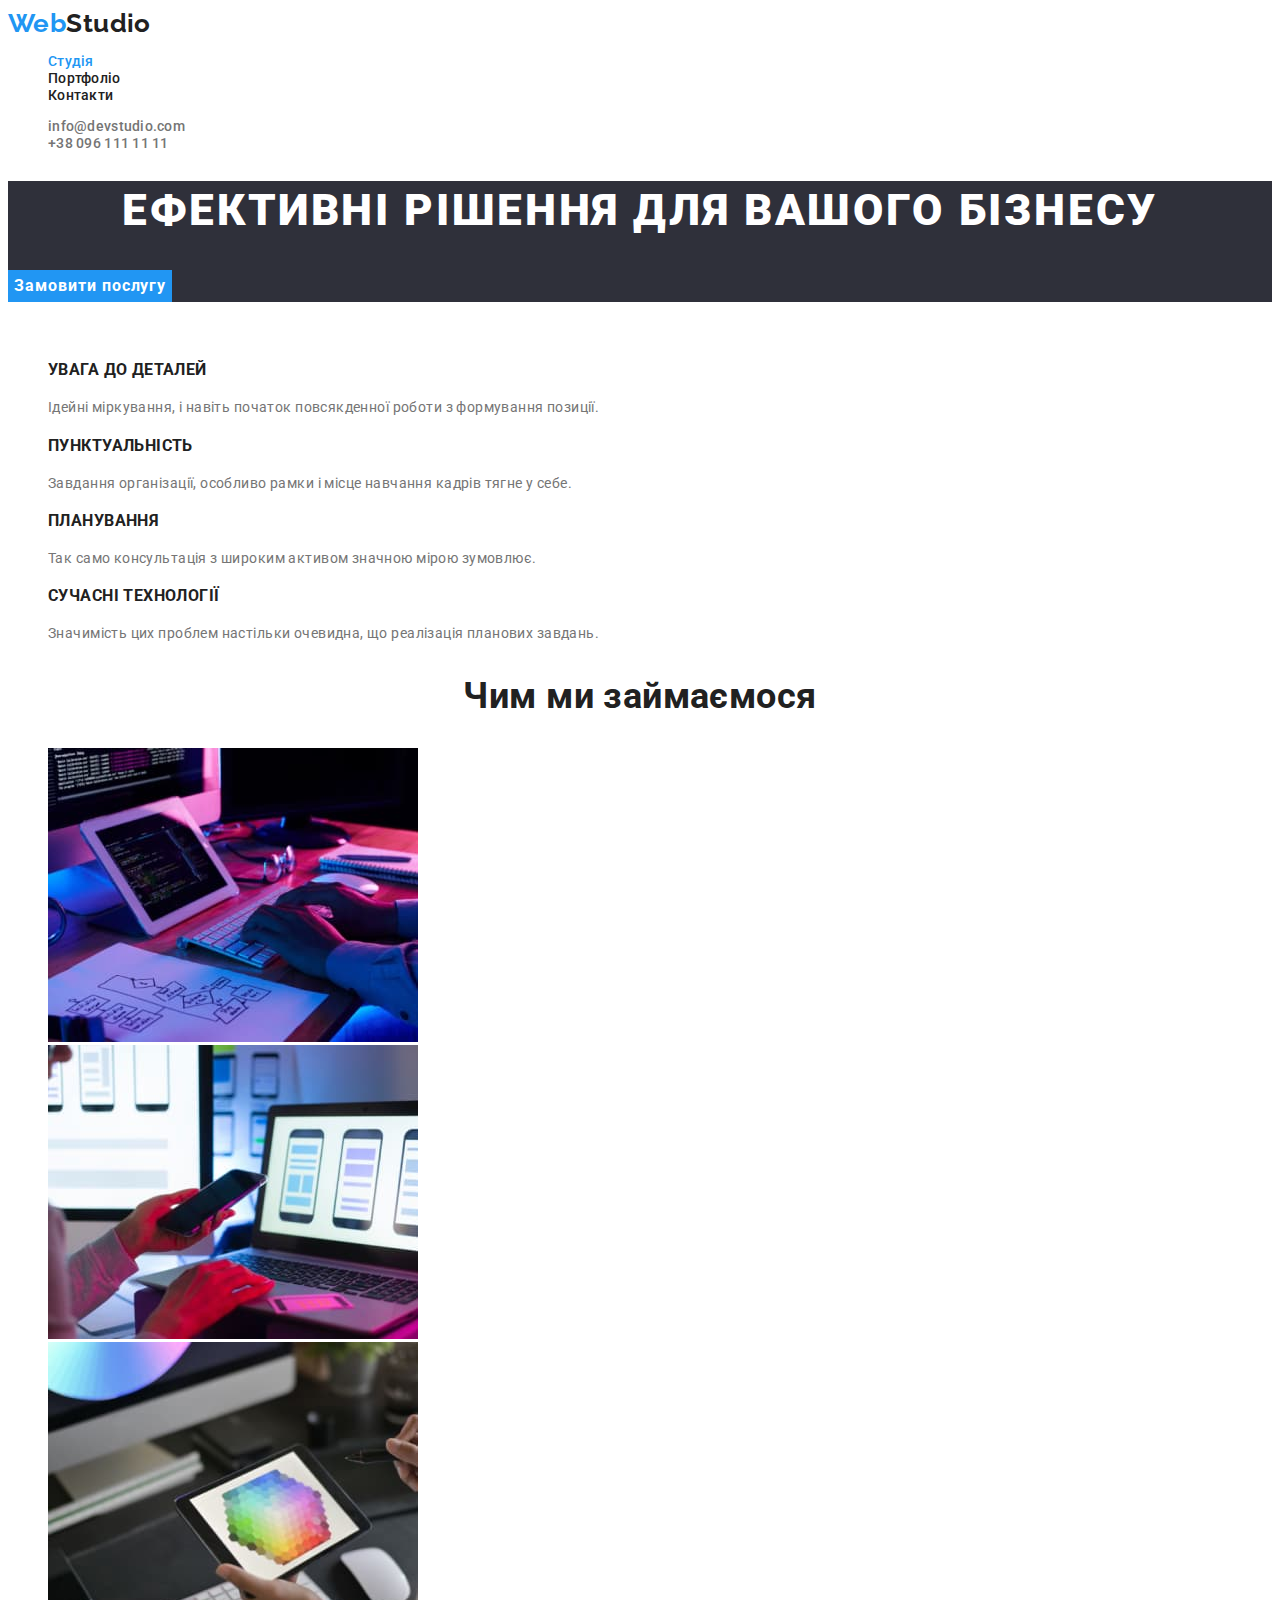
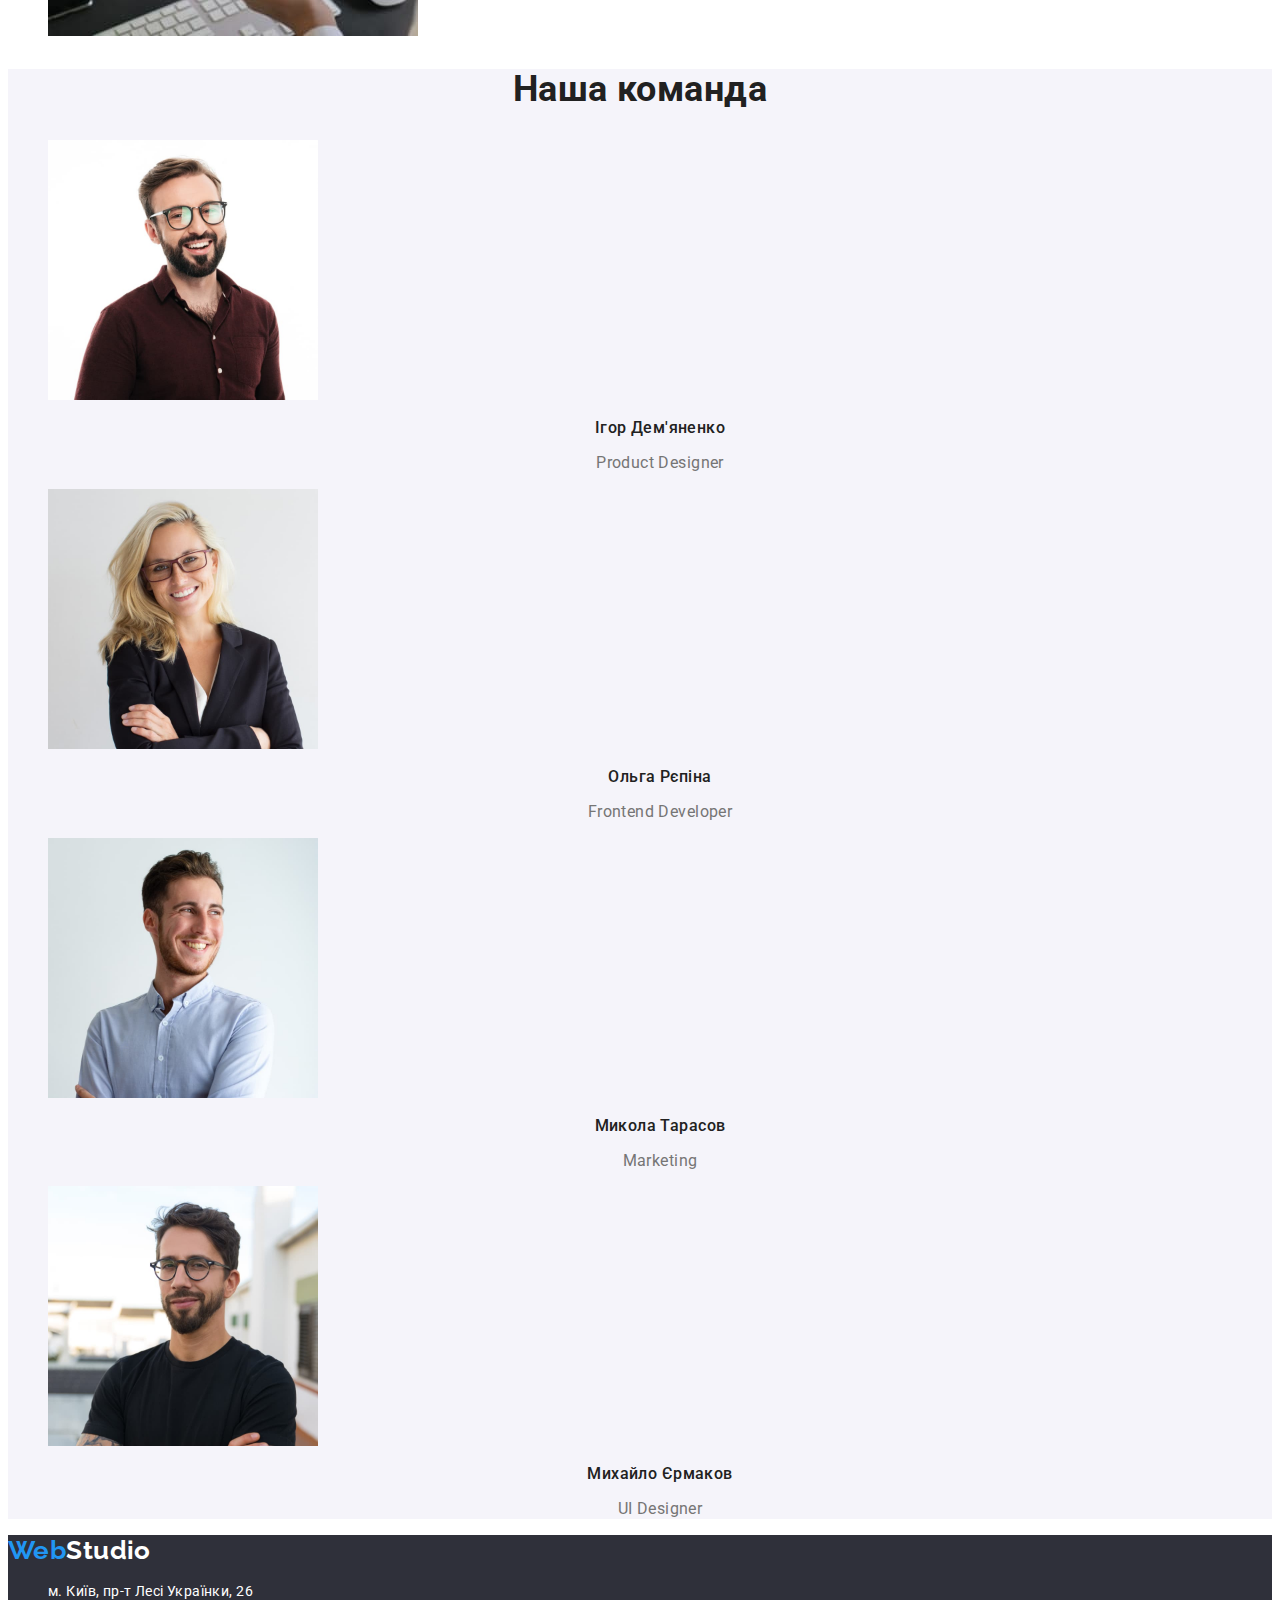
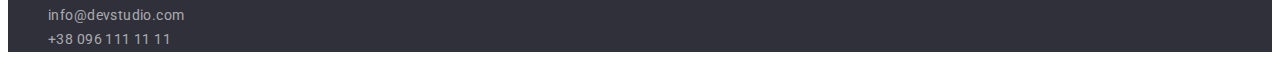
==== commit d41c372c: "Корректировка ДЗ по ответу ментора Юли" ====
--- a/index.html
+++ b/index.html
@@ -21,7 +21,7 @@
       <nav>
         <ul class="nav-list">
           <li class="nav-item">
-            <a class="nav-link" href="./index.html">Студія</a>
+            <a class="nav-link-active" href="./index.html">Студія</a>
           </li>
           <li class="nav-item">
             <a class="nav-link" href="./portfolio.html">Портфоліо</a>
--- a/css/styles.css
+++ b/css/styles.css
@@ -1,12 +1,15 @@
 body {
-  font-family: "Roboto", "Raleway", sans-serif;
-  color: #212121;
-  font-style: normal;
+  font-family: "Roboto", sans-serif;
+  font-size: 14px;
+  letter-spacing: 0.03em;
 }
 :root {
   --main-title-color: #ffffff;
+  --main-text-color: #212121;
   --secondary-text-color: #757575;
   --main-logo-button-color: #2196f3;
+  --main-background-color: #2f303a;
+  --secondary-background-color: #f5f4fa;
 }
 
 /* -------------Header--------------- */
@@ -16,34 +19,40 @@
   font-weight: 700;
   font-size: 26px;
   line-height: 1.19;
-  letter-spacing: 0.03em;
   color: var(--main-logo-button-color);
   text-decoration: none;
 }
 .logo-span {
-  color: #212121;
+  color: var(--main-text-color);
 }
 .nav-list {
   list-style: none;
 }
 .nav-link {
   font-weight: 500;
-  font-size: 14px;
-  line-height: 1.14;
-  letter-spacing: 0.02em;
-  text-decoration: none;
-  cursor: pointer;
+  line-height: 1.14;
+  letter-spacing: 0.02em;
+  text-decoration: none;
+  cursor: pointer;
+  color: var(--main-text-color);
 }
 .nav-link:hover,
 .nav-link:focus {
   color: var(--main-logo-button-color);
 }
+.nav-link-active {
+  font-weight: 500;
+  line-height: 1.14;
+  letter-spacing: 0.02em;
+  text-decoration: none;
+  cursor: pointer;
+  color: var(--main-logo-button-color);
+}
 .header-contacts {
   list-style: none;
 }
 .header-email {
   font-weight: 500;
-  font-size: 14px;
   line-height: 1.14;
   letter-spacing: 0.02em;
   text-decoration: none;
@@ -55,7 +64,6 @@
 }
 .header-tel {
   font-weight: 500;
-  font-size: 14px;
   line-height: 1.14;
   letter-spacing: 0.02em;
   color: var(--secondary-text-color);
@@ -71,7 +79,7 @@
 
 /* Hero */
 .section-hero {
-  background-color: #2f303a;
+  background-color: var(--main-background-color);
 }
 .hero-title {
   font-weight: 900;
@@ -86,7 +94,6 @@
   font-weight: 700;
   font-size: 16px;
   line-height: 1.87;
-  display: flex;
   align-items: center;
   text-align: center;
   letter-spacing: 0.06em;
@@ -103,15 +110,12 @@
   list-style: none;
 }
 .benefits-title {
-  font-size: 14px;
-  line-height: 1.14;
-  letter-spacing: 0.03em;
+  line-height: 1.14;
   text-transform: uppercase;
+  color: var(--main-text-color);
 }
 .benefits-paragraph {
-  font-size: 14px;
   line-height: 1.71;
-  letter-spacing: 0.03em;
   color: var(--secondary-text-color);
 }
 /* Benefits */
@@ -121,7 +125,7 @@
   font-size: 36px;
   line-height: 1.16;
   text-align: center;
-  letter-spacing: 0.03em;
+  color: var(--main-text-color);
 }
 .work-list {
   list-style: none;
@@ -130,13 +134,13 @@
 
 /* Team */
 .team {
-  background-color: #f5f4fa;
+  background-color: var(--secondary-background-color);
 }
 .team-title {
   font-size: 36px;
   line-height: 1.16;
   text-align: center;
-  letter-spacing: 0.03em;
+  color: var(--main-text-color);
 }
 .team-list {
   list-style: none;
@@ -146,13 +150,12 @@
   font-size: 16px;
   line-height: 1.18;
   text-align: center;
-  letter-spacing: 0.03em;
+  color: var(--main-text-color);
 }
 .team-item-p {
   font-size: 16px;
   line-height: 1.18;
   text-align: center;
-  letter-spacing: 0.03em;
   color: var(--secondary-text-color);
 }
 /* Team */
@@ -173,9 +176,8 @@
   font-size: 16px;
   line-height: 1.62;
   text-align: center;
-  letter-spacing: 0.03em;
   border: 0;
-  color: #212121;
+  color: var(--main-text-color);
 }
 .portfolio-btn-item:hover,
 .portfolio-btn-item:focus {
@@ -189,11 +191,11 @@
   font-size: 18px;
   line-height: 2;
   letter-spacing: 0.06em;
+  color: var(--main-text-color);
 }
 .portfolio-paragraph {
   font-size: 16px;
   line-height: 1.87;
-  letter-spacing: 0.03em;
   color: var(--secondary-text-color);
 }
 /* -------------Portfolio--------------- */
@@ -203,15 +205,13 @@
   color: var(--main-title-color);
 }
 .footer {
-  background-color: #2f303a;
+  background-color: var(--main-background-color);
 }
 .footer-list {
   list-style: none;
 }
 .footer-list-adress {
-  font-size: 14px;
   line-height: 1.71;
-  letter-spacing: 0.03em;
   color: var(--main-title-color);
   text-decoration: none;
   font-style: normal;
@@ -221,9 +221,7 @@
   color: var(--main-logo-button-color);
 }
 .footer-list-cont {
-  font-size: 14px;
   line-height: 1.71;
-  letter-spacing: 0.03em;
   color: rgba(255, 255, 255, 0.6);
   text-decoration: none;
   font-style: normal;
